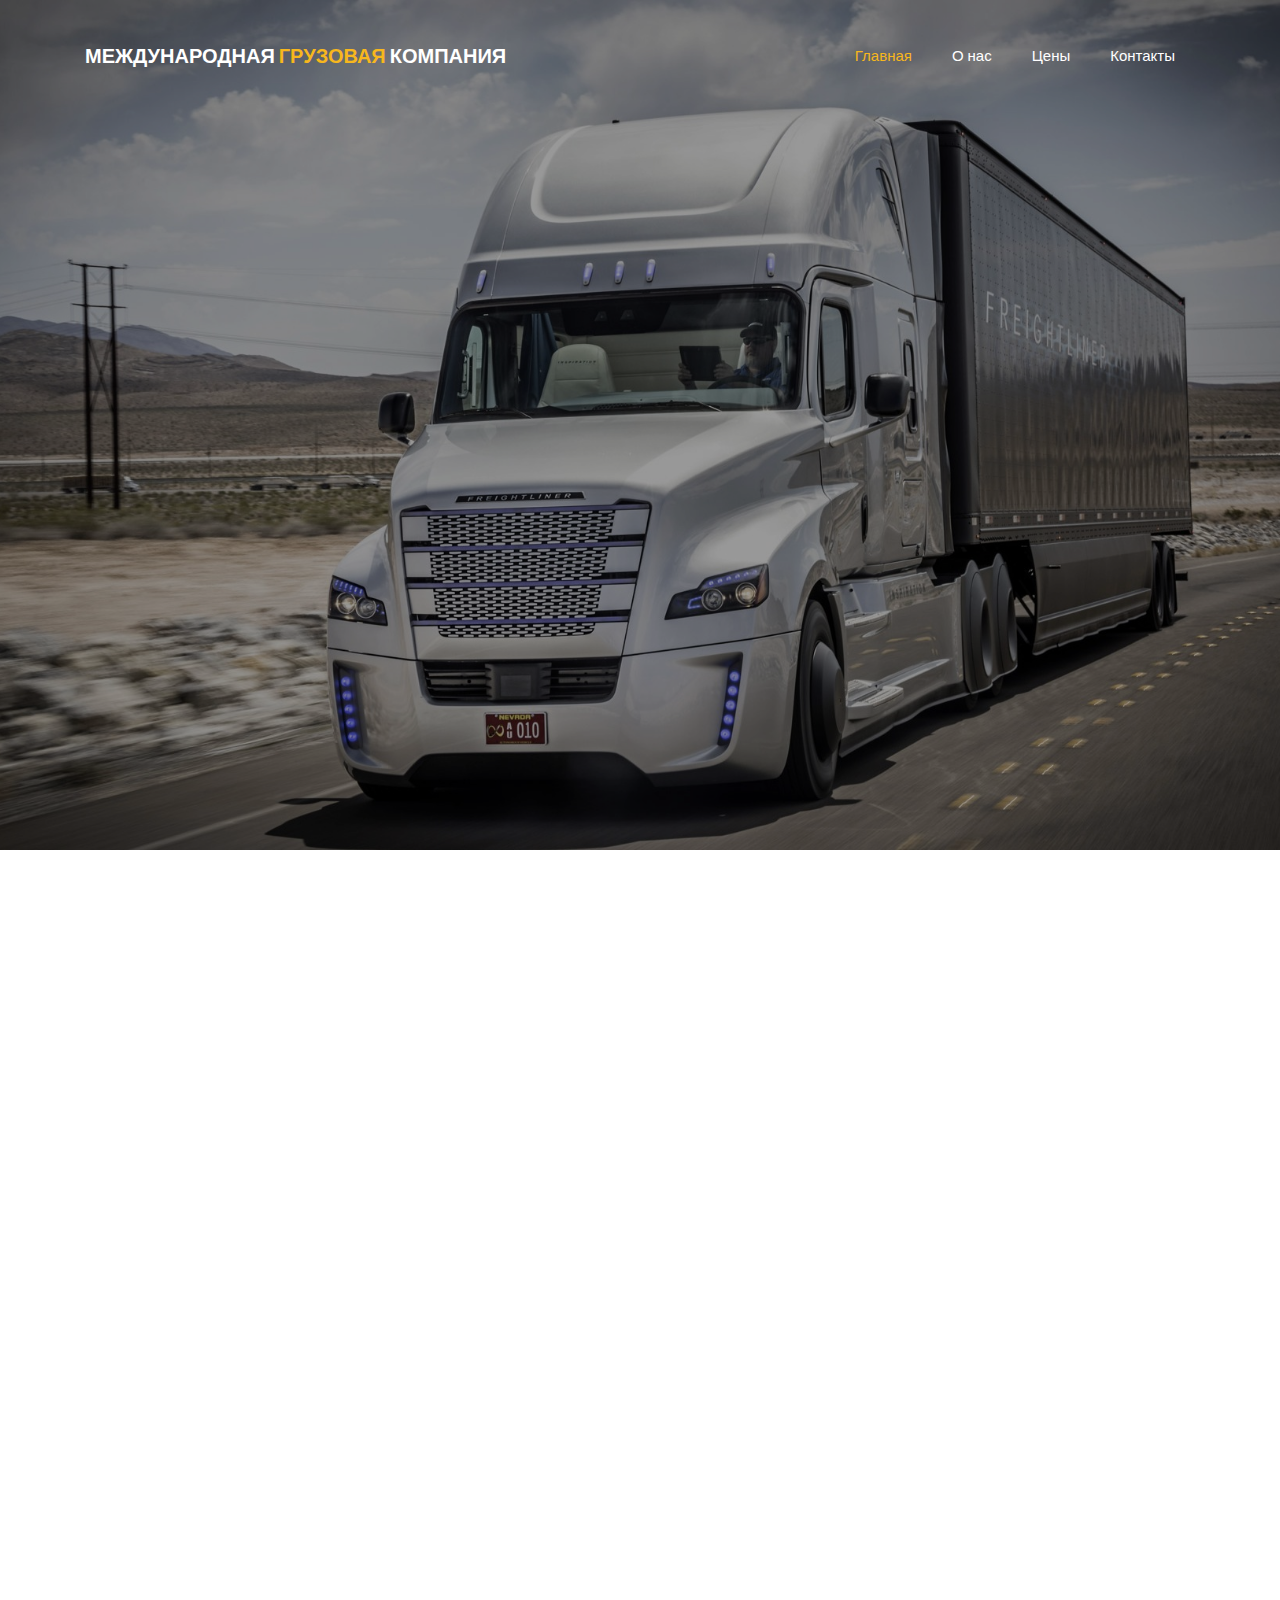
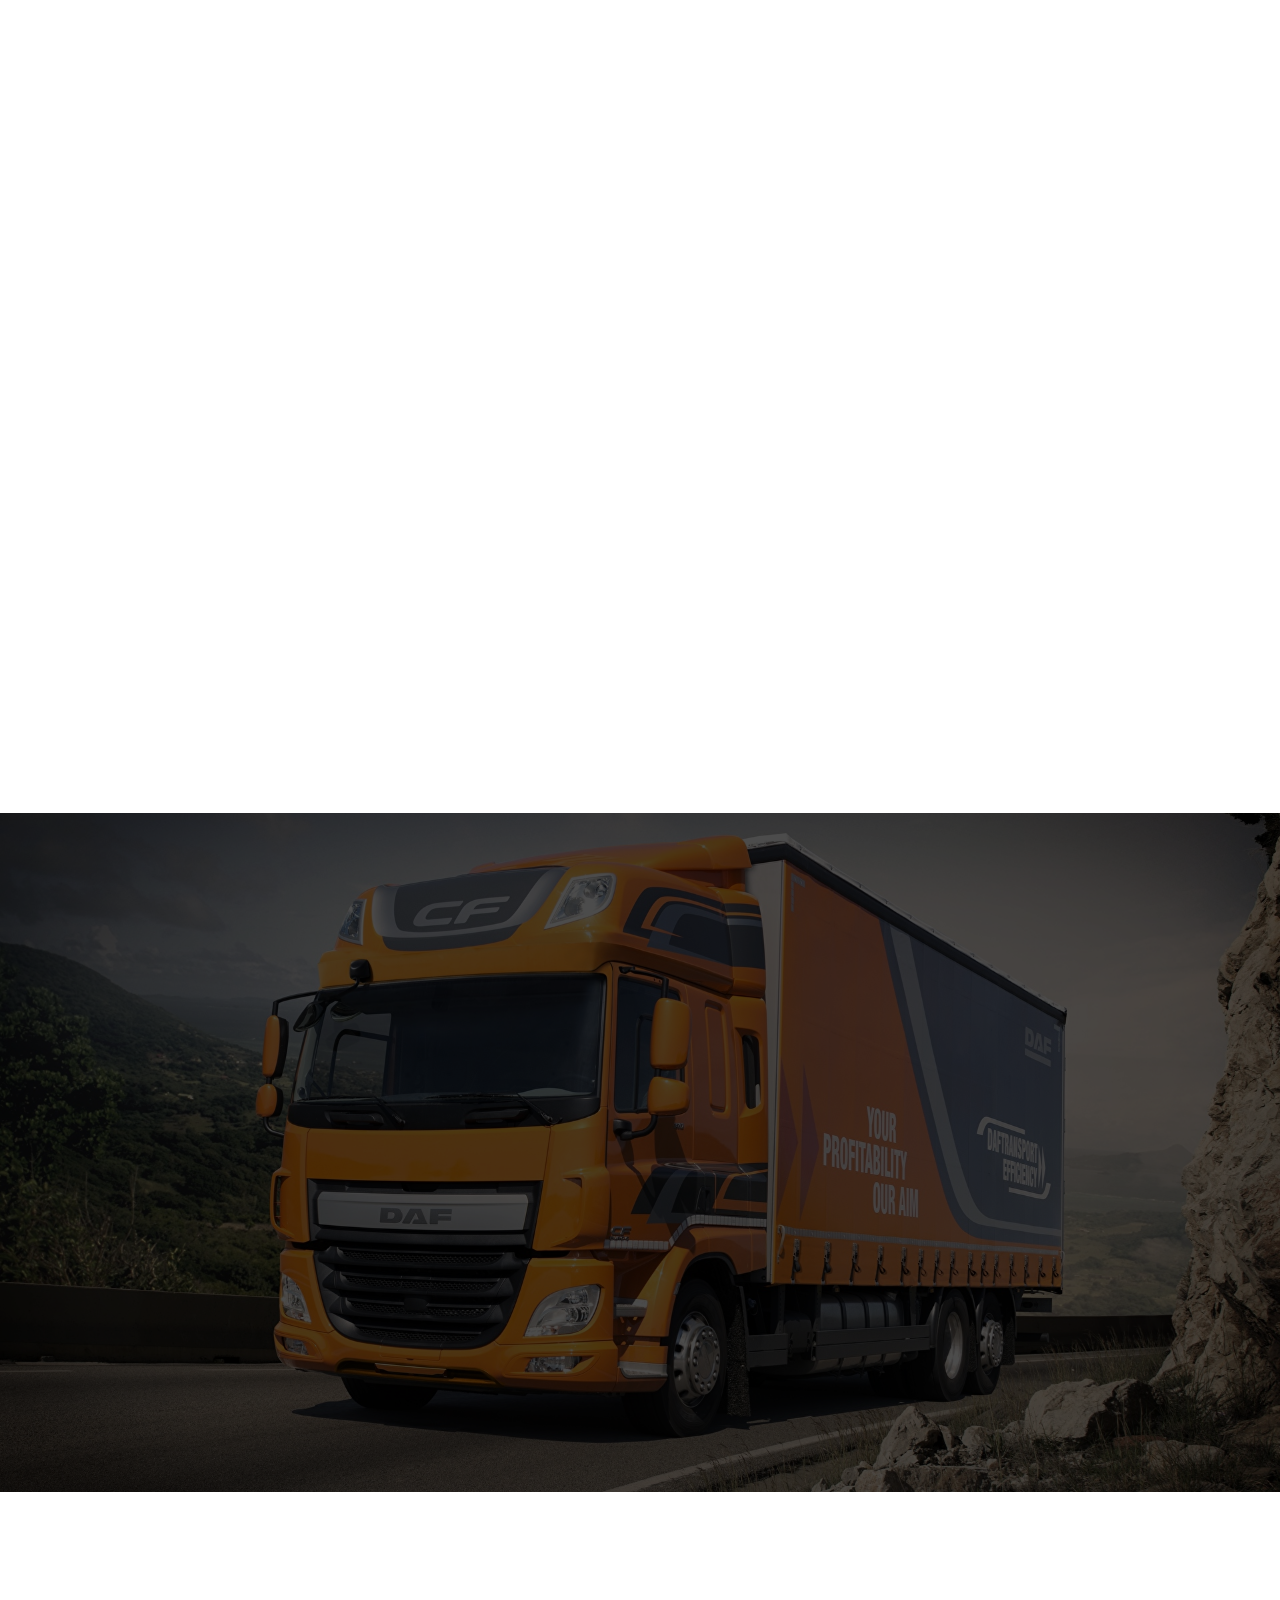
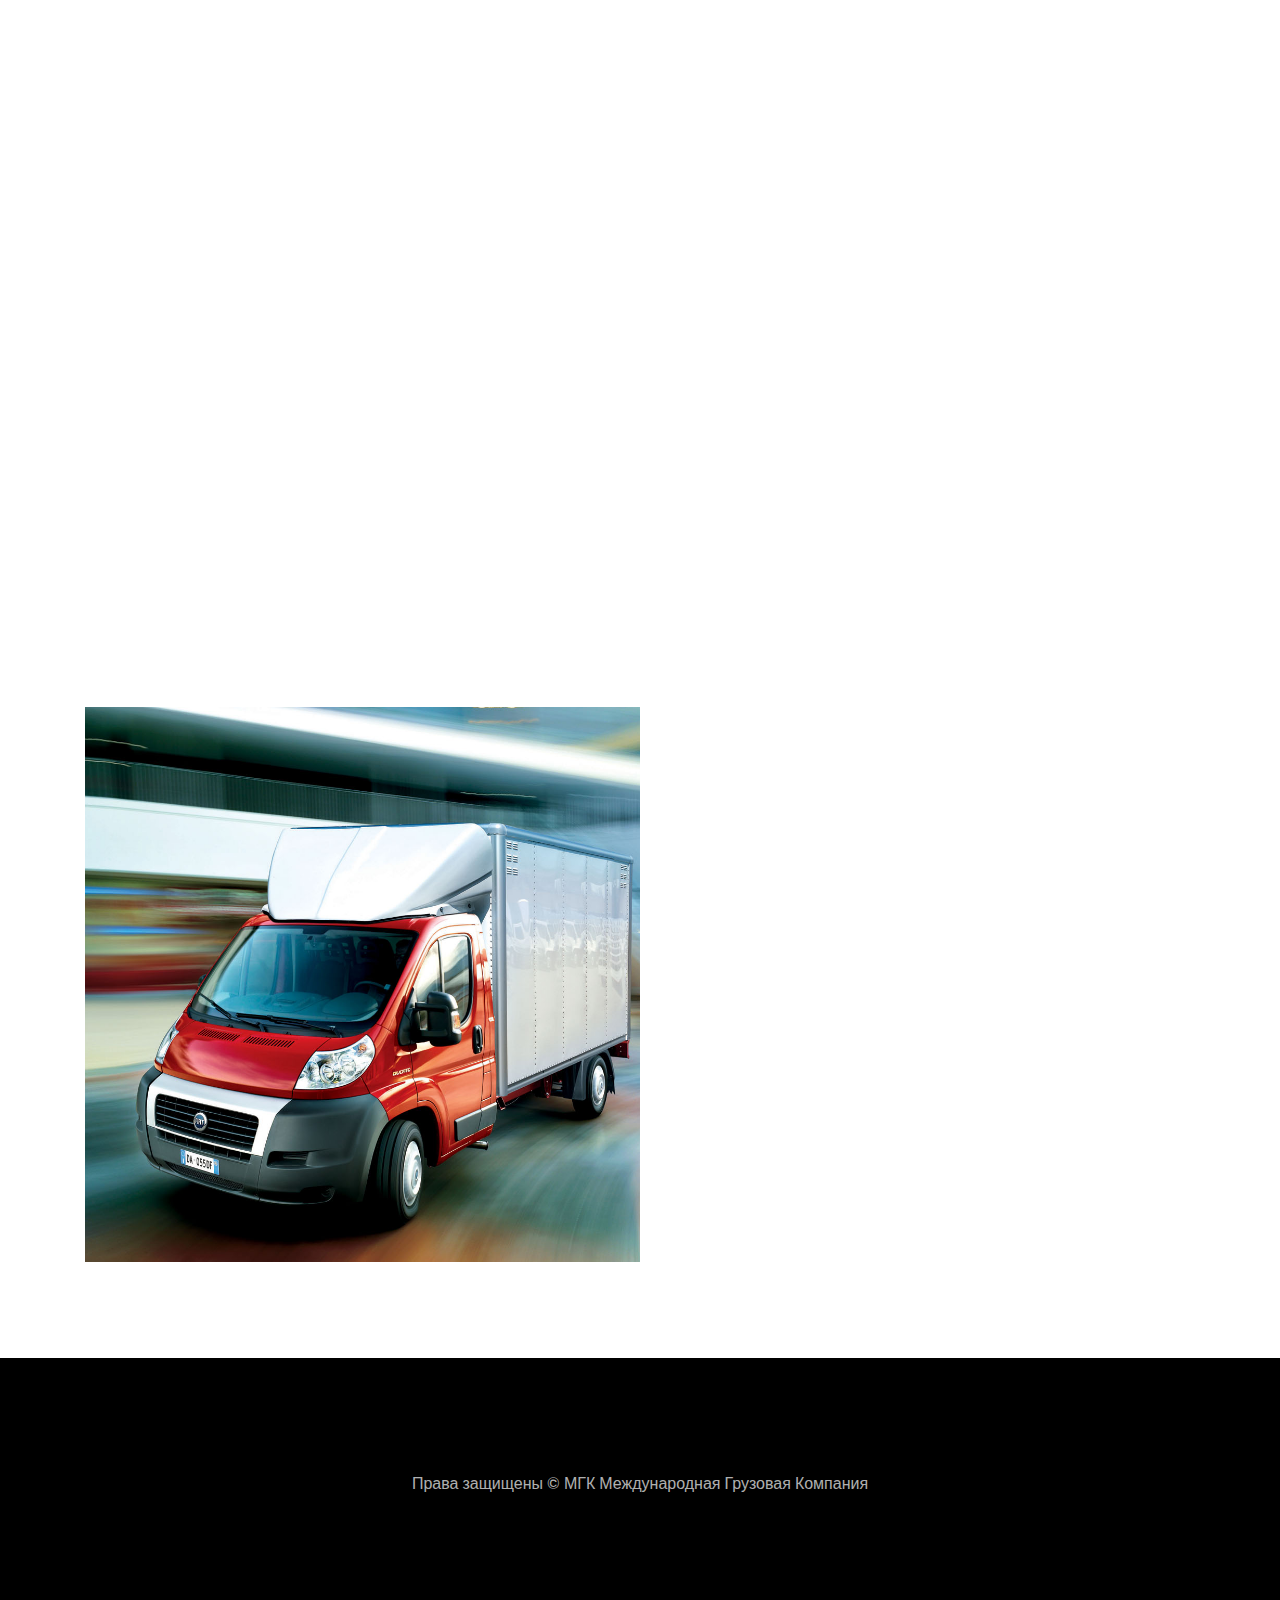
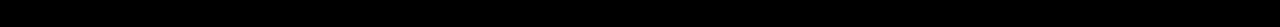
==== index.html @ 86198adf "first commit" ====
<!DOCTYPE html>
<html lang="ru">

<head>
	<title>МГК Международная Грузовая Компания - Грузоперевозки по России</title>
	<meta charset="utf-8">
	<meta name="viewport" content="width=device-width, initial-scale=1, shrink-to-fit=no">

	<link href="https://fonts.googleapis.com/css?family=Poppins:200,300,400,500,600,700,800&display=swap"
		rel="stylesheet">

	<link rel="stylesheet" href="css/open-iconic-bootstrap.min.css">
	<link rel="stylesheet" href="css/animate.css">

	<link rel="stylesheet" href="css/owl.carousel.min.css">
	<link rel="stylesheet" href="css/owl.theme.default.min.css">
	<link rel="stylesheet" href="css/magnific-popup.css">

	<link rel="stylesheet" href="css/aos.css">

	<link rel="stylesheet" href="css/ionicons.min.css">

	<link rel="stylesheet" href="css/bootstrap-datepicker.css">
	<link rel="stylesheet" href="css/jquery.timepicker.css">


	<link rel="stylesheet" href="css/flaticon.css">
	<link rel="stylesheet" href="css/icomoon.css">
	<link rel="stylesheet" href="css/style.css">
</head>

<body>

	<nav class="navbar navbar-expand-lg navbar-dark ftco_navbar bg-dark ftco-navbar-light" id="ftco-navbar">
		<div class="container">
			<a class="navbar-brand" href="index.html">Международная <span>Грузовая </span>Компания</a>
			<button class="navbar-toggler" type="button" data-toggle="collapse" data-target="#ftco-nav"
				aria-controls="ftco-nav" aria-expanded="false" aria-label="Toggle navigation">
				<span class="oi oi-menu"></span> Меню
			</button>

			<div class="collapse navbar-collapse" id="ftco-nav">
				<ul class="navbar-nav ml-auto">
					<li class="nav-item active"><a href="index.html" class="nav-link">Главная</a></li>
					<li class="nav-item"><a href="about.html" class="nav-link">О нас</a></li>
					<li class="nav-item"><a href="pricing.html" class="nav-link">Цены</a></li>
					<li class="nav-item"><a href="contact.html" class="nav-link">Контакты</a></li>
				</ul>
			</div>
		</div>
	</nav>
	<!-- END nav -->

	<div class="hero-wrap" style="background-image: url('images/bg_1.jpg');" data-stellar-background-ratio="0.5">
		<div class="overlay"></div>
		<div class="container">
			<div class="row no-gutters slider-text justify-content-start align-items-center">
				<div class="col-lg-6 col-md-6 ftco-animate d-flex align-items-end">
					<div class="text">
						<h1 class="mb-4">Быстрые и надежные перевозки<br> по России</h1>
						<p style="font-size: 18px;">Мы каждый день доставляем грузы различных категорий и объемов до
							самых удаленных и труднодоступных регионов. Это делает сотрудничество с нами удобным и
							выгодным</p>
					</div>
				</div>
				<div class="col-lg-2 col"></div>
				<div class="col-lg-4 col-md-6 mt-0 mt-md-5 d-flex">
					<form action="#" class="request-form ftco-animate">
						<h2>Форма заказа</h2>
						<div class="form-group">
							<label for="" class="label">Адрес отправки</label>
							<input type="text" class="form-control" placeholder="_">
						</div>
						<div class="form-group">
							<label for="" class="label">Адрес доставки</label>
							<input type="text" class="form-control" placeholder="_">
						</div>
						<div class="d-flex">
							<div class="form-group mr-2">
								<label for="" class="label">Дата отправки</label>
								<input type="text" class="form-control" id="book_pick_date" placeholder="_">
							</div>
							<div class="form-group ml-2">
								<label for="" class="label">Дата доставки</label>
								<input type="text" class="form-control" id="book_off_date" placeholder="_">
							</div>
						</div>
						<div class="form-group">
							<label for="" class="label">Время получения</label>
							<input type="text" class="form-control" id="time_pick" placeholder="_">
						</div>
						<div class="form-group">
							<label for="" class="label">Ваш телефон</label>
							<input type="text" class="form-control" placeholder="_">
						</div>
						<div class="form-group">
							<input type="button" value="Отправить" class="btn btn-primary py-3 px-4">
						</div>
					</form>
				</div>
			</div>
		</div>
	</div>

	<section class="ftco-section services-section ftco-no-pb">
		<div class="container">
			<div class="row justify-content-center">
				<div class="col-md-12 heading-section text-center ftco-animate mb-5">
					<span class="subheading">Доставим Ваш груз</span>
					<h2 class="mb-2">Качественно и в кротчайшие сроки</h2>
				</div>
			</div>
			<div class="row d-flex">
				<div class="col-md-3 d-flex align-self-stretch ftco-animate">
					<div class="media block-6 services">
						<div class="media-body py-md-4">
							<div class="d-flex mb-3 align-items-center">
								<div class="icon"><span class="flaticon-customer-support"></span></div>
								<h3 class="heading mb-0 pl-3">Инновационные технологии</h3>
							</div>
							<p>GPS tracking, мониторинг транспортных средств в реальном режиме.</p>
						</div>
					</div>
				</div>
				<div class="col-md-3 d-flex align-self-stretch ftco-animate">
					<div class="media block-6 services">
						<div class="media-body py-md-4">
							<div class="d-flex mb-3 align-items-center">
								<div class="icon"><span class="flaticon-route"></span></div>
								<h3 class="heading mb-0 pl-3">Перевозки</h3>
							</div>
							<p>Экспорт и импорт в РФ, внутренние перевозки по РФ.</p>
						</div>
					</div>
				</div>
				<div class="col-md-3 d-flex align-self-stretch ftco-animate">
					<div class="media block-6 services">
						<div class="media-body py-md-4">
							<div class="d-flex mb-3 align-items-center">
								<div class="icon"><span class="flaticon-online-booking"></span></div>
								<h3 class="heading mb-0 pl-3">Большой опыт документооборота</h3>
							</div>
							<p>Основную часть операций берем на себя</p>
						</div>
					</div>
				</div>
				<div class="col-md-3 d-flex align-self-stretch ftco-animate">
					<div class="media block-6 services">
						<div class="media-body py-md-4">
							<div class="d-flex mb-3 align-items-center">
								<div class="icon"><span class="flaticon-rent"></span></div>
								<h3 class="heading mb-0 pl-3">Современный автопарк.</h3>
							</div>
							<p>Средний возраст грузовых автомобилей 2,5 года</p>
						</div>
					</div>
				</div>
			</div>
		</div>
	</section>

	<section class="ftco-section">
		<div class="container-fluid px-4">
			<div class="row justify-content-center">
				<div class="col-md-12 heading-section text-center ftco-animate mb-5">
					<span class="subheading">Мы предлагаем</span>
					<h2 class="mb-2">Наш автопарк</h2>
				</div>
			</div>
			<div class="row">
				<div class="col-md-3">
					<div class="car-wrap ftco-animate">
						<div class="img d-flex align-items-end" style="background-image: url(images/car-1.jpg);">
							<div class="price-wrap d-flex">
								<span class="rate">990 ₽</span>
								<p class="from-day">
									<span>от</span>
									<span>/час</span>
								</p>
							</div>
						</div>
						<div class="text p-4 text-center">
							<h2 class="mb-0"><a href="#">Газель бортовая</a></h2>
							<span>3 метра / 1.5 тонны</span>
							<p class="d-flex mb-0 d-block"><a href="index.html" class="btn btn-black btn-outline-black mr-1">Заказать</a> 
								<a href="pricing.html" class="btn btn-black btn-outline-black ml-1">Детали</a></p>
						</div>
					</div>
				</div>
				<div class="col-md-3">
					<div class="car-wrap ftco-animate">
						<div class="img d-flex align-items-end" style="background-image: url(images/car-2.jpg);">
							<div class="price-wrap d-flex">
								<span class="rate">1090 ₽</span>
								<p class="from-day">
									<span>от</span>
									<span>/час</span>
								</p>
							</div>
						</div>
						<div class="text p-4 text-center">
							<h2 class="mb-0"><a href="#">Газель фургон</a></h2>
							<span>4 метра / 1.5 тонны</span>
							<p class="d-flex mb-0 d-block"><a href="index.html" class="btn btn-black btn-outline-black mr-1">Заказать</a> 
								<a href="pricing.html" class="btn btn-black btn-outline-black ml-1">Детали</a></p>
						</div>
					</div>
				</div>
				<div class="col-md-3">
					<div class="car-wrap ftco-animate">
						<div class="img d-flex align-items-end" style="background-image: url(images/car-3.jpg);">
							<div class="price-wrap d-flex">
								<span class="rate">990 ₽</span>
								<p class="from-day">
									<span>от</span>
									<span>/час</span>
								</p>
							</div>
						</div>
						<div class="text p-4 text-center">
							<h2 class="mb-0"><a href="#">Каблук</a></h2>
							<span>1.7 метра</span>
							<p class="d-flex mb-0 d-block"><a href="index.html" class="btn btn-black btn-outline-black mr-1">Заказать</a> 
								<a href="pricing.html" class="btn btn-black btn-outline-black ml-1">Детали</a></p>
						</div>
					</div>
				</div>
				<div class="col-md-3">
					<div class="car-wrap ftco-animate">
						<div class="img d-flex align-items-end" style="background-image: url(images/car-4.jpg);">
							<div class="price-wrap d-flex">
								<span class="rate">1090 ₽</span>
								<p class="from-day">
									<span>от</span>
									<span>/час</span>
								</p>
							</div>
						</div>
						<div class="text p-4 text-center">
							<h2 class="mb-0"><a href="#">Грузовик фургон</a></h2>
							<span>4 метра / 3 тонны</span>
							<p class="d-flex mb-0 d-block"><a href="index.html" class="btn btn-black btn-outline-black mr-1">Заказать</a> 
								<a href="pricing.html" class="btn btn-black btn-outline-black ml-1">Детали</a></p>
						</div>
					</div>
				</div>

				<div class="col-md-3">
					<div class="car-wrap ftco-animate">
						<div class="img d-flex align-items-end" style="background-image: url(images/car-5.jpg);">
							<div class="price-wrap d-flex">
								<span class="rate">1190 ₽</span>
								<p class="from-day">
									<span>от</span>
									<span>/час</span>
								</p>
							</div>
						</div>
						<div class="text p-4 text-center">
							<h2 class="mb-0"><a href="#">Грузовик тент</a></h2>
							<span>4 метра / 3 тонны</span>
							<p class="d-flex mb-0 d-block"><a href="index.html" class="btn btn-black btn-outline-black mr-1">Заказать</a> 
								<a href="pricing.html" class="btn btn-black btn-outline-black ml-1">Детали</a></p>
						</div>
					</div>
				</div>
				<div class="col-md-3">
					<div class="car-wrap ftco-animate">
						<div class="img d-flex align-items-end" style="background-image: url(images/car-6.jpg);">
							<div class="price-wrap d-flex">
								<span class="rate">1290 ₽</span>
								<p class="from-day">
									<span>от</span>
									<span>/час</span>
								</p>
							</div>
						</div>
						<div class="text p-4 text-center">
							<h2 class="mb-0"><a href="#">Грузовик с гидробортом</a></h2>
							<span>4 метра / 3 тонны</span>
							<p class="d-flex mb-0 d-block"><a href="index.html" class="btn btn-black btn-outline-black mr-1">Заказать</a> 
								<a href="pricing.html" class="btn btn-black btn-outline-black ml-1">Детали</a></p>
						</div>
					</div>
				</div>
				<div class="col-md-3">
					<div class="car-wrap ftco-animate">
						<div class="img d-flex align-items-end" style="background-image: url(images/car-7.jpg);">
							<div class="price-wrap d-flex">
								<span class="rate">1390 ₽</span>
								<p class="from-day">
									<span>от</span>
									<span>/час</span>
								</p>
							</div>
						</div>
						<div class="text p-4 text-center">
							<h2 class="mb-0"><a href="#">Грузовик фургон</a></h2>
							<span>5 метра / 5 тонны</span>
							<p class="d-flex mb-0 d-block"><a href="index.html" class="btn btn-black btn-outline-black mr-1">Заказать</a> 
								<a href="pricing.html" class="btn btn-black btn-outline-black ml-1">Детали</a></p>
						</div>
					</div>
				</div>
				<div class="col-md-3">
					<div class="car-wrap ftco-animate">
						<div class="img d-flex align-items-end" style="background-image: url(images/car-8.jpg);">
							<div class="price-wrap d-flex">
								<span class="rate">1390 ₽</span>
								<p class="from-day">
									<span>от</span>
									<span>/час</span>
								</p>
							</div>
						</div>
						<div class="text p-4 text-center">
							<h2 class="mb-0"><a href="#">Грузовик тент</a></h2>
							<span>5 метра / 5 тонны</span>
							<p class="d-flex mb-0 d-block"><a href="index.html" class="btn btn-black btn-outline-black mr-1">Заказать</a> 
								<a href="pricing.html" class="btn btn-black btn-outline-black ml-1">Детали</a></p>
						</div>
					</div>
				</div>
			</div>
		</div>
	</section>

	<section class="ftco-section services-section img" style="background-image: url(images/bg_2.jpg);">
		<div class="overlay"></div>
		<div class="container">
			<div class="row justify-content-center mb-5">
				<div class="col-md-7 text-center heading-section heading-section-white ftco-animate">
					<span class="subheading">Сервис</span>
					<h2 class="mb-3">Наши услуги</h2>
				</div>
			</div>
			<div class="row">
				<div class="col-md-3 d-flex align-self-stretch ftco-animate">
					<div class="media block-6 services services-2">
						<div class="media-body py-md-4 text-center">
							<div class="icon d-flex align-items-center justify-content-center"><span class="flaticon-route"></span>
							</div>
							<h3>Перевозка стройматериалов</h3>
							<p>Быстро и бережно перевезем строительные материалы, чтобы строительство или ремонт завершились по плану
							</p>
						</div>
					</div>
				</div>
				<div class="col-md-3 d-flex align-self-stretch ftco-animate">
					<div class="media block-6 services services-2">
						<div class="media-body py-md-4 text-center">
							<div class="icon d-flex align-items-center justify-content-center"><span class="flaticon-select"></span>
							</div>
							<h3>Квартирный переезд</h3>
							<p>Переезжать в новую квартиру легко — круглосуточно и оперативно поможем упаковать, загрузить и доставить
								вещи</p>
						</div>
					</div>
				</div>
				<div class="col-md-3 d-flex align-self-stretch ftco-animate">
					<div class="media block-6 services services-2">
						<div class="media-body py-md-4 text-center">
							<div class="icon d-flex align-items-center justify-content-center"><span class="flaticon-rent"></span>
							</div>
							<h3>Офисный переезд</h3>
							<p>Вызовите нашего бесплатного оценщика и оптимизируйте затраты — менеджер выставит цену, которая
								останется фиксированной</p>
						</div>
					</div>
				</div>
				<div class="col-md-3 d-flex align-self-stretch ftco-animate">
					<div class="media block-6 services services-2">
						<div class="media-body py-md-4 text-center">
							<div class="icon d-flex align-items-center justify-content-center"><span class="flaticon-review"></span>
							</div>
							<h3>Дачный переезд</h3>
							<p>Недорогие грузовые перевозки. Доставим в любую точку страны шкаф, комод, двуспальную кровать и
								габаритный садовый инвентарь</p>
						</div>
					</div>
				</div>
			</div>
		</div>
	</section>

	<section class="ftco-section testimony-section">
		<div class="container">
			<div class="row justify-content-center mb-5">
				<div class="col-md-7 text-center heading-section ftco-animate">
					<span class="subheading">О нас говорят</span>
					<h2 class="mb-3">Отзывы наших клиентов</h2>
				</div>
			</div>
			<div class="row ftco-animate">
				<div class="col-md-12">
					<div class="carousel-testimony owl-carousel ftco-owl">
						<div class="item">
							<div class="testimony-wrap text-center py-4 pb-5">
								<div class="user-img mb-4" style="background-image: url(images/person_1.jpg)">
								</div>
								<div class="text pt-4">
									<p class="mb-4">За неполных два часа Погрузили, перевезли и выгрузили все вещи. Аккуратно и вежливо.
										Большое спасибо.</p>
									<p class="name">Евгений Круглов</p>
								</div>
							</div>
						</div>
						<div class="item">
							<div class="testimony-wrap text-center py-4 pb-5">
								<div class="user-img mb-4" style="background-image: url(images/person_2.jpg)">
								</div>
								<div class="text pt-4">
									<p class="mb-4">Только что закончили переезд, спасибо большое ребятам, которые помогали с переносом
										вещей, а также водителю.</p>
									<p class="name">Дмитрий Конюхов</p>
								</div>
							</div>
						</div>
						<div class="item">
							<div class="testimony-wrap text-center py-4 pb-5">
								<div class="user-img mb-4" style="background-image: url(images/person_3.jpg)">
								</div>
								<div class="text pt-4">
									<p class="mb-4">Добрый день!
										11.03.2020 заказывала переезд из Москвы в МО с двумя грузчиками. Ребята приехали вовремя, даже
										раньше!</p>
									<p class="name">Елизовета Скобина</p>
								</div>
							</div>
						</div>
						<div class="item">
							<div class="testimony-wrap text-center py-4 pb-5">
								<div class="user-img mb-4" style="background-image: url(images/person_4.jpg)">
								</div>
								<div class="text pt-4">
									<p class="mb-4">29.02.2020 Заказывали две машины для перевозки мебели на разные адреса. Очень остались
										довольны работой сотрудников компании.</p>
									<p class="name">Алиса</p>
								</div>
							</div>
						</div>
						<div class="item">
							<div class="testimony-wrap text-center py-4 pb-5">
								<div class="user-img mb-4" style="background-image: url(images/person_5.jpg)">
								</div>
								<div class="text pt-4">
									<p class="mb-4">Довольны работой данной фирмы. Переезжали с юга МО на восток МО, вещей было очень
										много, включая мебель.</p>
									<p class="name">Калина Ельцина</p>
								</div>
							</div>
						</div>
					</div>
				</div>
			</div>
		</div>
	</section>

	<section class="ftco-section ftco-no-pt">
		<div class="container">
			<div class="row no-gutters">
				<div class="col-md-6 p-md-5 img img-2 d-flex justify-content-center align-items-center"
					style="background-image: url(images/about.jpg);">
				</div>
				<div class="col-md-6 wrap-about py-md-5 ftco-animate">
					<div class="heading-section mb-5 pl-md-5">
						<span class="subheading">Акция</span>
						<h2 class="mb-4">Всё учтено!</h2>

						<p>Когда тяжёлой мебели мало, а этажей много, выгоднее рассчитывать стоимость попредметно!
							Всё учтено — мы спустим, погрузим, перевезём и поднимем в квартиру от 1-го до 4-х предметов мебели на Ваш
							выбор по фиксированной цене.</p>
						<p>В акцию входит работа 2-х грузчиков.</p>
						<p><strong>Время перевозки не ограничено.</strong></p>
						<p>Общее количество этажей — до 5.</p>
						<p><a href="#" class="btn btn-primary">Search Vehicle</a></p>
					</div>
				</div>
			</div>
		</div>
	</section>

	<footer class="ftco-footer ftco-bg-dark ftco-section">
		<div class="container">
			<div class="row">
				<div class="col-md-12 text-center">

					<p>
						Права защищены &copy; МГК Международная Грузовая Компания
					</p>
				</div>
			</div>
		</div>
	</footer>



	<!-- loader -->
	<div id="ftco-loader" class="show fullscreen"><svg class="circular" width="48px" height="48px">
			<circle class="path-bg" cx="24" cy="24" r="22" fill="none" stroke-width="4" stroke="#eeeeee" />
			<circle class="path" cx="24" cy="24" r="22" fill="none" stroke-width="4" stroke-miterlimit="10"
				stroke="#F96D00" /></svg></div>


	<script src="js/jquery.min.js"></script>
	<script src="js/jquery-migrate-3.0.1.min.js"></script>
	<script src="js/popper.min.js"></script>
	<script src="js/bootstrap.min.js"></script>
	<script src="js/jquery.easing.1.3.js"></script>
	<script src="js/jquery.waypoints.min.js"></script>
	<script src="js/jquery.stellar.min.js"></script>
	<script src="js/owl.carousel.min.js"></script>
	<script src="js/jquery.magnific-popup.min.js"></script>
	<script src="js/aos.js"></script>
	<script src="js/jquery.animateNumber.min.js"></script>
	<script src="js/bootstrap-datepicker.js"></script>
	<script src="js/jquery.timepicker.min.js"></script>
	<script src="js/scrollax.min.js"></script>
	<script src="js/main.js"></script>

</body>

</html>
---- css/flaticon.css ----
/*
  	Flaticon icon font: Flaticon
  	Creation date: 04/01/2019 13:45
  	*/


@font-face {
  font-family: "Flaticon";
  src: url("../fonts/flaticon/font/Flaticon.eot");
  src: url("../fonts/flaticon/font/Flaticon.eot?#iefix") format("embedded-opentype"),
       url("../fonts/flaticon/font/Flaticon.woff") format("woff"),
       url("../fonts/flaticon/font/Flaticon.ttf") format("truetype"),
       url("../fonts/flaticon/font/Flaticon.svg#Flaticon") format("svg");
  font-weight: normal;
  font-style: normal;
}

@media screen and (-webkit-min-device-pixel-ratio:0) {
  @font-face {
    font-family: "Flaticon";
    src: url("../fonts/flaticon/font/Flaticon.svg#Flaticon") format("svg");
  }
}

[class^="flaticon-"]:before, [class*=" flaticon-"]:before,
[class^="flaticon-"]:after, [class*=" flaticon-"]:after {   
  font-family: Flaticon;
  font-style: normal;
  font-weight: normal;
  font-variant: normal;
  text-transform: none;
  line-height: 1;

  /* Better Font Rendering =========== */
  -webkit-font-smoothing: antialiased;
  -moz-osx-font-smoothing: grayscale;
}

.flaticon-customer-support:before { content: "\f100"; }
.flaticon-route:before { content: "\f101"; }
.flaticon-online-booking:before { content: "\f102"; }
.flaticon-rent:before { content: "\f103"; }
.flaticon-review:before { content: "\f104"; }
.flaticon-dashboard:before { content: "\f105"; }
.flaticon-car-machine:before { content: "\f106"; }
.flaticon-car-seat:before { content: "\f107"; }
.flaticon-backpack:before { content: "\f108"; }
.flaticon-diesel:before { content: "\f109"; }
.flaticon-select:before { content: "\f10a"; }
---- css/icomoon.css ----
@font-face {
  font-family: 'icomoon';
  src:  url('../fonts/icomoon/icomoon.eot?6tt51o');
  src:  url('../fonts/icomoon/icomoon.eot?6tt51o#iefix') format('embedded-opentype'),
    url('../fonts/icomoon/icomoon.ttf?6tt51o') format('truetype'),
    url('../fonts/icomoon/icomoon.woff?6tt51o') format('woff'),
    url('../fonts/icomoon/icomoon.svg?6tt51o#icomoon') format('svg');
  font-weight: normal;
  font-style: normal;
}

[class^="icon-"], [class*=" icon-"] {
  /* use !important to prevent issues with browser extensions that change fonts */
  font-family: 'icomoon' !important;
  speak: none;
  font-style: normal;
  font-weight: normal;
  font-variant: normal;
  text-transform: none;
  line-height: 1;

  /* Better Font Rendering =========== */
  -webkit-font-smoothing: antialiased;
  -moz-osx-font-smoothing: grayscale;
}

.icon-asterisk:before {
  content: "\f069";
}
.icon-plus:before {
  content: "\f067";
}
.icon-question:before {
  content: "\f128";
}
.icon-minus:before {
  content: "\f068";
}
.icon-glass:before {
  content: "\f000";
}
.icon-music:before {
  content: "\f001";
}
.icon-search:before {
  content: "\f002";
}
.icon-envelope-o:before {
  content: "\f003";
}
.icon-heart:before {
  content: "\f004";
}
.icon-star:before {
  content: "\f005";
}
.icon-star-o:before {
  content: "\f006";
}
.icon-user:before {
  content: "\f007";
}
.icon-film:before {
  content: "\f008";
}
.icon-th-large:before {
  content: "\f009";
}
.icon-th:before {
  content: "\f00a";
}
.icon-th-list:before {
  content: "\f00b";
}
.icon-check:before {
  content: "\f00c";
}
.icon-close:before {
  content: "\f00d";
}
.icon-remove:before {
  content: "\f00d";
}
.icon-times:before {
  content: "\f00d";
}
.icon-search-plus:before {
  content: "\f00e";
}
.icon-search-minus:before {
  content: "\f010";
}
.icon-power-off:before {
  content: "\f011";
}
.icon-signal:before {
  content: "\f012";
}
.icon-cog:before {
  content: "\f013";
}
.icon-gear:before {
  content: "\f013";
}
.icon-trash-o:before {
  content: "\f014";
}
.icon-home:before {
  content: "\f015";
}
.icon-file-o:before {
  content: "\f016";
}
.icon-clock-o:before {
  content: "\f017";
}
.icon-road:before {
  content: "\f018";
}
.icon-download:before {
  content: "\f019";
}
.icon-arrow-circle-o-down:before {
  content: "\f01a";
}
.icon-arrow-circle-o-up:before {
  content: "\f01b";
}
.icon-inbox:before {
  content: "\f01c";
}
.icon-play-circle-o:before {
  content: "\f01d";
}
.icon-repeat:before {
  content: "\f01e";
}
.icon-rotate-right:before {
  content: "\f01e";
}
.icon-refresh:before {
  content: "\f021";
}
.icon-list-alt:before {
  content: "\f022";
}
.icon-lock:before {
  content: "\f023";
}
.icon-flag:before {
  content: "\f024";
}
.icon-headphones:before {
  content: "\f025";
}
.icon-volume-off:before {
  content: "\f026";
}
.icon-volume-down:before {
  content: "\f027";
}
.icon-volume-up:before {
  content: "\f028";
}
.icon-qrcode:before {
  content: "\f029";
}
.icon-barcode:before {
  content: "\f02a";
}
.icon-tag:before {
  content: "\f02b";
}
.icon-tags:before {
  content: "\f02c";
}
.icon-book:before {
  content: "\f02d";
}
.icon-bookmark:before {
  content: "\f02e";
}
.icon-print:before {
  content: "\f02f";
}
.icon-camera:before {
  content: "\f030";
}
.icon-font:before {
  content: "\f031";
}
.icon-bold:before {
  content: "\f032";
}
.icon-italic:before {
  content: "\f033";
}
.icon-text-height:before {
  content: "\f034";
}
.icon-text-width:before {
  content: "\f035";
}
.icon-align-left:before {
  content: "\f036";
}
.icon-align-center:before {
  content: "\f037";
}
.icon-align-right:before {
  content: "\f038";
}
.icon-align-justify:before {
  content: "\f039";
}
.icon-list:before {
  content: "\f03a";
}
.icon-dedent:before {
  content: "\f03b";
}
.icon-outdent:before {
  content: "\f03b";
}
.icon-indent:before {
  content: "\f03c";
}
.icon-video-camera:before {
  content: "\f03d";
}
.icon-image:before {
  content: "\f03e";
}
.icon-photo:before {
  content: "\f03e";
}
.icon-picture-o:before {
  content: "\f03e";
}
.icon-pencil:before {
  content: "\f040";
}
.icon-map-marker:before {
  content: "\f041";
}
.icon-adjust:before {
  content: "\f042";
}
.icon-tint:before {
  content: "\f043";
}
.icon-edit:before {
  content: "\f044";
}
.icon-pencil-square-o:before {
  content: "\f044";
}
.icon-share-square-o:before {
  content: "\f045";
}
.icon-check-square-o:before {
  content: "\f046";
}
.icon-arrows:before {
  content: "\f047";
}
.icon-step-backward:before {
  content: "\f048";
}
.icon-fast-backward:before {
  content: "\f049";
}
.icon-backward:before {
  content: "\f04a";
}
.icon-play:before {
  content: "\f04b";
}
.icon-pause:before {
  content: "\f04c";
}
.icon-stop:before {
  content: "\f04d";
}
.icon-forward:before {
  content: "\f04e";
}
.icon-fast-forward:before {
  content: "\f050";
}
.icon-step-forward:before {
  content: "\f051";
}
.icon-eject:before {
  content: "\f052";
}
.icon-chevron-left:before {
  content: "\f053";
}
.icon-chevron-right:before {
  content: "\f054";
}
.icon-plus-circle:before {
  content: "\f055";
}
.icon-minus-circle:before {
  content: "\f056";
}
.icon-times-circle:before {
  content: "\f057";
}
.icon-check-circle:before {
  content: "\f058";
}
.icon-question-circle:before {
  content: "\f059";
}
.icon-info-circle:before {
  content: "\f05a";
}
.icon-crosshairs:before {
  content: "\f05b";
}
.icon-times-circle-o:before {
  content: "\f05c";
}
.icon-check-circle-o:before {
  content: "\f05d";
}
.icon-ban:before {
  content: "\f05e";
}
.icon-arrow-left:before {
  content: "\f060";
}
.icon-arrow-right:before {
  content: "\f061";
}
.icon-arrow-up:before {
  content: "\f062";
}
.icon-arrow-down:before {
  content: "\f063";
}
.icon-mail-forward:before {
  content: "\f064";
}
.icon-share:before {
  content: "\f064";
}
.icon-expand:before {
  content: "\f065";
}
.icon-compress:before {
  content: "\f066";
}
.icon-exclamation-circle:before {
  content: "\f06a";
}
.icon-gift:before {
  content: "\f06b";
}
.icon-leaf:before {
  content: "\f06c";
}
.icon-fire:before {
  content: "\f06d";
}
.icon-eye:before {
  content: "\f06e";
}
.icon-eye-slash:before {
  content: "\f070";
}
.icon-exclamation-triangle:before {
  content: "\f071";
}
.icon-warning:before {
  content: "\f071";
}
.icon-plane:before {
  content: "\f072";
}
.icon-calendar:before {
  content: "\f073";
}
.icon-random:before {
  content: "\f074";
}
.icon-comment:before {
  content: "\f075";
}
.icon-magnet:before {
  content: "\f076";
}
.icon-chevron-up:before {
  content: "\f077";
}
.icon-chevron-down:before {
  content: "\f078";
}
.icon-retweet:before {
  content: "\f079";
}
.icon-shopping-cart:before {
  content: "\f07a";
}
.icon-folder:before {
  content: "\f07b";
}
.icon-folder-open:before {
  content: "\f07c";
}
.icon-arrows-v:before {
  content: "\f07d";
}
.icon-arrows-h:before {
  content: "\f07e";
}
.icon-bar-chart:before {
  content: "\f080";
}
.icon-bar-chart-o:before {
  content: "\f080";
}
.icon-twitter-square:before {
  content: "\f081";
}
.icon-facebook-square:before {
  content: "\f082";
}
.icon-camera-retro:before {
  content: "\f083";
}
.icon-key:before {
  content: "\f084";
}
.icon-cogs:before {
  content: "\f085";
}
.icon-gears:before {
  content: "\f085";
}
.icon-comments:before {
  content: "\f086";
}
.icon-thumbs-o-up:before {
  content: "\f087";
}
.icon-thumbs-o-down:before {
  content: "\f088";
}
.icon-star-half:before {
  content: "\f089";
}
.icon-heart-o:before {
  content: "\f08a";
}
.icon-sign-out:before {
  content: "\f08b";
}
.icon-linkedin-square:before {
  content: "\f08c";
}
.icon-thumb-tack:before {
  content: "\f08d";
}
.icon-external-link:before {
  content: "\f08e";
}
.icon-sign-in:before {
  content: "\f090";
}
.icon-trophy:before {
  content: "\f091";
}
.icon-github-square:before {
  content: "\f092";
}
.icon-upload:before {
  content: "\f093";
}
.icon-lemon-o:before {
  content: "\f094";
}
.icon-phone:before {
  content: "\f095";
}
.icon-square-o:before {
  content: "\f096";
}
.icon-bookmark-o:before {
  content: "\f097";
}
.icon-phone-square:before {
  content: "\f098";
}
.icon-twitter:before {
  content: "\f099";
}
.icon-facebook:before {
  content: "\f09a";
}
.icon-facebook-f:before {
  content: "\f09a";
}
.icon-github:before {
  content: "\f09b";
}
.icon-unlock:before {
  content: "\f09c";
}
.icon-credit-card:before {
  content: "\f09d";
}
.icon-feed:before {
  content: "\f09e";
}
.icon-rss:before {
  content: "\f09e";
}
.icon-hdd-o:before {
  content: "\f0a0";
}
.icon-bullhorn:before {
  content: "\f0a1";
}
.icon-bell-o:before {
  content: "\f0a2";
}
.icon-certificate:before {
  content: "\f0a3";
}
.icon-hand-o-right:before {
  content: "\f0a4";
}
.icon-hand-o-left:before {
  content: "\f0a5";
}
.icon-hand-o-up:before {
  content: "\f0a6";
}
.icon-hand-o-down:before {
  content: "\f0a7";
}
.icon-arrow-circle-left:before {
  content: "\f0a8";
}
.icon-arrow-circle-right:before {
  content: "\f0a9";
}
.icon-arrow-circle-up:before {
  content: "\f0aa";
}
.icon-arrow-circle-down:before {
  content: "\f0ab";
}
.icon-globe:before {
  content: "\f0ac";
}
.icon-wrench:before {
  content: "\f0ad";
}
.icon-tasks:before {
  content: "\f0ae";
}
.icon-filter:before {
  content: "\f0b0";
}
.icon-briefcase:before {
  content: "\f0b1";
}
.icon-arrows-alt:before {
  content: "\f0b2";
}
.icon-group:before {
  content: "\f0c0";
}
.icon-users:before {
  content: "\f0c0";
}
.icon-chain:before {
  content: "\f0c1";
}
.icon-link:before {
  content: "\f0c1";
}
.icon-cloud:before {
  content: "\f0c2";
}
.icon-flask:before {
  content: "\f0c3";
}
.icon-cut:before {
  content: "\f0c4";
}
.icon-scissors:before {
  content: "\f0c4";
}
.icon-copy:before {
  content: "\f0c5";
}
.icon-files-o:before {
  content: "\f0c5";
}
.icon-paperclip:before {
  content: "\f0c6";
}
.icon-floppy-o:before {
  content: "\f0c7";
}
.icon-save:before {
  content: "\f0c7";
}
.icon-square:before {
  content: "\f0c8";
}
.icon-bars:before {
  content: "\f0c9";
}
.icon-navicon:before {
  content: "\f0c9";
}
.icon-reorder:before {
  content: "\f0c9";
}
.icon-list-ul:before {
  content: "\f0ca";
}
.icon-list-ol:before {
  content: "\f0cb";
}
.icon-strikethrough:before {
  content: "\f0cc";
}
.icon-underline:before {
  content: "\f0cd";
}
.icon-table:before {
  content: "\f0ce";
}
.icon-magic:before {
  content: "\f0d0";
}
.icon-truck:before {
  content: "\f0d1";
}
.icon-pinterest:before {
  content: "\f0d2";
}
.icon-pinterest-square:before {
  content: "\f0d3";
}
.icon-google-plus-square:before {
  content: "\f0d4";
}
.icon-google-plus:before {
  content: "\f0d5";
}
.icon-money:before {
  content: "\f0d6";
}
.icon-caret-down:before {
  content: "\f0d7";
}
.icon-caret-up:before {
  content: "\f0d8";
}
.icon-caret-left:before {
  content: "\f0d9";
}
.icon-caret-right:before {
  content: "\f0da";
}
.icon-columns:before {
  content: "\f0db";
}
.icon-sort:before {
  content: "\f0dc";
}
.icon-unsorted:before {
  content: "\f0dc";
}
.icon-sort-desc:before {
  content: "\f0dd";
}
.icon-sort-down:before {
  content: "\f0dd";
}
.icon-sort-asc:before {
  content: "\f0de";
}
.icon-sort-up:before {
  content: "\f0de";
}
.icon-envelope:before {
  content: "\f0e0";
}
.icon-linkedin:before {
  content: "\f0e1";
}
.icon-rotate-left:before {
  content: "\f0e2";
}
.icon-undo:before {
  content: "\f0e2";
}
.icon-gavel:before {
  content: "\f0e3";
}
.icon-legal:before {
  content: "\f0e3";
}
.icon-dashboard:before {
  content: "\f0e4";
}
.icon-tachometer:before {
  content: "\f0e4";
}
.icon-comment-o:before {
  content: "\f0e5";
}
.icon-comments-o:before {
  content: "\f0e6";
}
.icon-bolt:before {
  content: "\f0e7";
}
.icon-flash:before {
  content: "\f0e7";
}
.icon-sitemap:before {
  content: "\f0e8";
}
.icon-umbrella:before {
  content: "\f0e9";
}
.icon-clipboard:before {
  content: "\f0ea";
}
.icon-paste:before {
  content: "\f0ea";
}
.icon-lightbulb-o:before {
  content: "\f0eb";
}
.icon-exchange:before {
  content: "\f0ec";
}
.icon-cloud-download:before {
  content: "\f0ed";
}
.icon-cloud-upload:before {
  content: "\f0ee";
}
.icon-user-md:before {
  content: "\f0f0";
}
.icon-stethoscope:before {
  content: "\f0f1";
}
.icon-suitcase:before {
  content: "\f0f2";
}
.icon-bell:before {
  content: "\f0f3";
}
.icon-coffee:before {
  content: "\f0f4";
}
.icon-cutlery:before {
  content: "\f0f5";
}
.icon-file-text-o:before {
  content: "\f0f6";
}
.icon-building-o:before {
  content: "\f0f7";
}
.icon-hospital-o:before {
  content: "\f0f8";
}
.icon-ambulance:before {
  content: "\f0f9";
}
.icon-medkit:before {
  content: "\f0fa";
}
.icon-fighter-jet:before {
  content: "\f0fb";
}
.icon-beer:before {
  content: "\f0fc";
}
.icon-h-square:before {
  content: "\f0fd";
}
.icon-plus-square:before {
  content: "\f0fe";
}
.icon-angle-double-left:before {
  content: "\f100";
}
.icon-angle-double-right:before {
  content: "\f101";
}
.icon-angle-double-up:before {
  content: "\f102";
}
.icon-angle-double-down:before {
  content: "\f103";
}
.icon-angle-left:before {
  content: "\f104";
}
.icon-angle-right:before {
  content: "\f105";
}
.icon-angle-up:before {
  content: "\f106";
}
.icon-angle-down:before {
  content: "\f107";
}
.icon-desktop:before {
  content: "\f108";
}
.icon-laptop:before {
  content: "\f109";
}
.icon-tablet:before {
  content: "\f10a";
}
.icon-mobile:before {
  content: "\f10b";
}
.icon-mobile-phone:before {
  content: "\f10b";
}
.icon-circle-o:before {
  content: "\f10c";
}
.icon-quote-left:before {
  content: "\f10d";
}
.icon-quote-right:before {
  content: "\f10e";
}
.icon-spinner:before {
  content: "\f110";
}
.icon-circle:before {
  content: "\f111";
}
.icon-mail-reply:before {
  content: "\f112";
}
.icon-reply:before {
  content: "\f112";
}
.icon-github-alt:before {
  content: "\f113";
}
.icon-folder-o:before {
  content: "\f114";
}
.icon-folder-open-o:before {
  content: "\f115";
}
.icon-smile-o:before {
  content: "\f118";
}
.icon-frown-o:before {
  content: "\f119";
}
.icon-meh-o:before {
  content: "\f11a";
}
.icon-gamepad:before {
  content: "\f11b";
}
.icon-keyboard-o:before {
  content: "\f11c";
}
.icon-flag-o:before {
  content: "\f11d";
}
.icon-flag-checkered:before {
  content: "\f11e";
}
.icon-terminal:before {
  content: "\f120";
}
.icon-code:before {
  content: "\f121";
}
.icon-mail-reply-all:before {
  content: "\f122";
}
.icon-reply-all:before {
  content: "\f122";
}
.icon-star-half-empty:before {
  content: "\f123";
}
.icon-star-half-full:before {
  content: "\f123";
}
.icon-star-half-o:before {
  content: "\f123";
}
.icon-location-arrow:before {
  content: "\f124";
}
.icon-crop:before {
  content: "\f125";
}
.icon-code-fork:before {
  content: "\f126";
}
.icon-chain-broken:before {
  content: "\f127";
}
.icon-unlink:before {
  content: "\f127";
}
.icon-info:before {
  content: "\f129";
}
.icon-exclamation:before {
  content: "\f12a";
}
.icon-superscript:before {
  content: "\f12b";
}
.icon-subscript:before {
  content: "\f12c";
}
.icon-eraser:before {
  content: "\f12d";
}
.icon-puzzle-piece:before {
  content: "\f12e";
}
.icon-microphone:before {
  content: "\f130";
}
.icon-microphone-slash:before {
  content: "\f131";
}
.icon-shield:before {
  content: "\f132";
}
.icon-calendar-o:before {
  content: "\f133";
}
.icon-fire-extinguisher:before {
  content: "\f134";
}
.icon-rocket:before {
  content: "\f135";
}
.icon-maxcdn:before {
  content: "\f136";
}
.icon-chevron-circle-left:before {
  content: "\f137";
}
.icon-chevron-circle-right:before {
  content: "\f138";
}
.icon-chevron-circle-up:before {
  content: "\f139";
}
.icon-chevron-circle-down:before {
  content: "\f13a";
}
.icon-html5:before {
  content: "\f13b";
}
.icon-css3:before {
  content: "\f13c";
}
.icon-anchor:before {
  content: "\f13d";
}
.icon-unlock-alt:before {
  content: "\f13e";
}
.icon-bullseye:before {
  content: "\f140";
}
.icon-ellipsis-h:before {
  content: "\f141";
}
.icon-ellipsis-v:before {
  content: "\f142";
}
.icon-rss-square:before {
  content: "\f143";
}
.icon-play-circle:before {
  content: "\f144";
}
.icon-ticket:before {
  content: "\f145";
}
.icon-minus-square:before {
  content: "\f146";
}
.icon-minus-square-o:before {
  content: "\f147";
}
.icon-level-up:before {
  content: "\f148";
}
.icon-level-down:before {
  content: "\f149";
}
.icon-check-square:before {
  content: "\f14a";
}
.icon-pencil-square:before {
  content: "\f14b";
}
.icon-external-link-square:before {
  content: "\f14c";
}
.icon-share-square:before {
  content: "\f14d";
}
.icon-compass:before {
  content: "\f14e";
}
.icon-caret-square-o-down:before {
  content: "\f150";
}
.icon-toggle-down:before {
  content: "\f150";
}
.icon-caret-square-o-up:before {
  content: "\f151";
}
.icon-toggle-up:before {
  content: "\f151";
}
.icon-caret-square-o-right:before {
  content: "\f152";
}
.icon-toggle-right:before {
  content: "\f152";
}
.icon-eur:before {
  content: "\f153";
}
.icon-euro:before {
  content: "\f153";
}
.icon-gbp:before {
  content: "\f154";
}
.icon-dollar:before {
  content: "\f155";
}
.icon-usd:before {
  content: "\f155";
}
.icon-inr:before {
  content: "\f156";
}
.icon-rupee:before {
  content: "\f156";
}
.icon-cny:before {
  content: "\f157";
}
.icon-jpy:before {
  content: "\f157";
}
.icon-rmb:before {
  content: "\f157";
}
.icon-yen:before {
  content: "\f157";
}
.icon-rouble:before {
  content: "\f158";
}
.icon-rub:before {
  content: "\f158";
}
.icon-ruble:before {
  content: "\f158";
}
.icon-krw:before {
  content: "\f159";
}
.icon-won:before {
  content: "\f159";
}
.icon-bitcoin:before {
  content: "\f15a";
}
.icon-btc:before {
  content: "\f15a";
}
.icon-file:before {
  content: "\f15b";
}
.icon-file-text:before {
  content: "\f15c";
}
.icon-sort-alpha-asc:before {
  content: "\f15d";
}
.icon-sort-alpha-desc:before {
  content: "\f15e";
}
.icon-sort-amount-asc:before {
  content: "\f160";
}
.icon-sort-amount-desc:before {
  content: "\f161";
}
.icon-sort-numeric-asc:before {
  content: "\f162";
}
.icon-sort-numeric-desc:before {
  content: "\f163";
}
.icon-thumbs-up:before {
  content: "\f164";
}
.icon-thumbs-down:before {
  content: "\f165";
}
.icon-youtube-square:before {
  content: "\f166";
}
.icon-youtube:before {
  content: "\f167";
}
.icon-xing:before {
  content: "\f168";
}
.icon-xing-square:before {
  content: "\f169";
}
.icon-youtube-play:before {
  content: "\f16a";
}
.icon-dropbox:before {
  content: "\f16b";
}
.icon-stack-overflow:before {
  content: "\f16c";
}
.icon-instagram:before {
  content: "\f16d";
}
.icon-flickr:before {
  content: "\f16e";
}
.icon-adn:before {
  content: "\f170";
}
.icon-bitbucket:before {
  content: "\f171";
}
.icon-bitbucket-square:before {
  content: "\f172";
}
.icon-tumblr:before {
  content: "\f173";
}
.icon-tumblr-square:before {
  content: "\f174";
}
.icon-long-arrow-down:before {
  content: "\f175";
}
.icon-long-arrow-up:before {
  content: "\f176";
}
.icon-long-arrow-left:before {
  content: "\f177";
}
.icon-long-arrow-right:before {
  content: "\f178";
}
.icon-apple:before {
  content: "\f179";
}
.icon-windows:before {
  content: "\f17a";
}
.icon-android:before {
  content: "\f17b";
}
.icon-linux:before {
  content: "\f17c";
}
.icon-dribbble:before {
  content: "\f17d";
}
.icon-skype:before {
  content: "\f17e";
}
.icon-foursquare:before {
  content: "\f180";
}
.icon-trello:before {
  content: "\f181";
}
.icon-female:before {
  content: "\f182";
}
.icon-male:before {
  content: "\f183";
}
.icon-gittip:before {
  content: "\f184";
}
.icon-gratipay:before {
  content: "\f184";
}
.icon-sun-o:before {
  content: "\f185";
}
.icon-moon-o:before {
  content: "\f186";
}
.icon-archive:before {
  content: "\f187";
}
.icon-bug:before {
  content: "\f188";
}
.icon-vk:before {
  content: "\f189";
}
.icon-weibo:before {
  content: "\f18a";
}
.icon-renren:before {
  content: "\f18b";
}
.icon-pagelines:before {
  content: "\f18c";
}
.icon-stack-exchange:before {
  content: "\f18d";
}
.icon-arrow-circle-o-right:before {
  content: "\f18e";
}
.icon-arrow-circle-o-left:before {
  content: "\f190";
}
.icon-caret-square-o-left:before {
  content: "\f191";
}
.icon-toggle-left:before {
  content: "\f191";
}
.icon-dot-circle-o:before {
  content: "\f192";
}
.icon-wheelchair:before {
  content: "\f193";
}
.icon-vimeo-square:before {
  content: "\f194";
}
.icon-try:before {
  content: "\f195";
}
.icon-turkish-lira:before {
  content: "\f195";
}
.icon-plus-square-o:before {
  content: "\f196";
}
.icon-space-shuttle:before {
  content: "\f197";
}
.icon-slack:before {
  content: "\f198";
}
.icon-envelope-square:before {
  content: "\f199";
}
.icon-wordpress:before {
  content: "\f19a";
}
.icon-openid:before {
  content: "\f19b";
}
.icon-bank:before {
  content: "\f19c";
}
.icon-institution:before {
  content: "\f19c";
}
.icon-university:before {
  content: "\f19c";
}
.icon-graduation-cap:before {
  content: "\f19d";
}
.icon-mortar-board:before {
  content: "\f19d";
}
.icon-yahoo:before {
  content: "\f19e";
}
.icon-google:before {
  content: "\f1a0";
}
.icon-reddit:before {
  content: "\f1a1";
}
.icon-reddit-square:before {
  content: "\f1a2";
}
.icon-stumbleupon-circle:before {
  content: "\f1a3";
}
.icon-stumbleupon:before {
  content: "\f1a4";
}
.icon-delicious:before {
  content: "\f1a5";
}
.icon-digg:before {
  content: "\f1a6";
}
.icon-pied-piper-pp:before {
  content: "\f1a7";
}
.icon-pied-piper-alt:before {
  content: "\f1a8";
}
.icon-drupal:before {
  content: "\f1a9";
}
.icon-joomla:before {
  content: "\f1aa";
}
.icon-language:before {
  content: "\f1ab";
}
.icon-fax:before {
  content: "\f1ac";
}
.icon-building:before {
  content: "\f1ad";
}
.icon-child:before {
  content: "\f1ae";
}
.icon-paw:before {
  content: "\f1b0";
}
.icon-spoon:before {
  content: "\f1b1";
}
.icon-cube:before {
  content: "\f1b2";
}
.icon-cubes:before {
  content: "\f1b3";
}
.icon-behance:before {
  content: "\f1b4";
}
.icon-behance-square:before {
  content: "\f1b5";
}
.icon-steam:before {
  content: "\f1b6";
}
.icon-steam-square:before {
  content: "\f1b7";
}
.icon-recycle:before {
  content: "\f1b8";
}
.icon-automobile:before {
  content: "\f1b9";
}
.icon-car:before {
  content: "\f1b9";
}
.icon-cab:before {
  content: "\f1ba";
}
.icon-taxi:before {
  content: "\f1ba";
}
.icon-tree:before {
  content: "\f1bb";
}
.icon-spotify:before {
  content: "\f1bc";
}
.icon-deviantart:before {
  content: "\f1bd";
}
.icon-soundcloud:before {
  content: "\f1be";
}
.icon-database:before {
  content: "\f1c0";
}
.icon-file-pdf-o:before {
  content: "\f1c1";
}
.icon-file-word-o:before {
  content: "\f1c2";
}
.icon-file-excel-o:before {
  content: "\f1c3";
}
.icon-file-powerpoint-o:before {
  content: "\f1c4";
}
.icon-file-image-o:before {
  content: "\f1c5";
}
.icon-file-photo-o:before {
  content: "\f1c5";
}
.icon-file-picture-o:before {
  content: "\f1c5";
}
.icon-file-archive-o:before {
  content: "\f1c6";
}
.icon-file-zip-o:before {
  content: "\f1c6";
}
.icon-file-audio-o:before {
  content: "\f1c7";
}
.icon-file-sound-o:before {
  content: "\f1c7";
}
.icon-file-movie-o:before {
  content: "\f1c8";
}
.icon-file-video-o:before {
  content: "\f1c8";
}
.icon-file-code-o:before {
  content: "\f1c9";
}
.icon-vine:before {
  content: "\f1ca";
}
.icon-codepen:before {
  content: "\f1cb";
}
.icon-jsfiddle:before {
  content: "\f1cc";
}
.icon-life-bouy:before {
  content: "\f1cd";
}
.icon-life-buoy:before {
  content: "\f1cd";
}
.icon-life-ring:before {
  content: "\f1cd";
}
.icon-life-saver:before {
  content: "\f1cd";
}
.icon-support:before {
  content: "\f1cd";
}
.icon-circle-o-notch:before {
  content: "\f1ce";
}
.icon-ra:before {
  content: "\f1d0";
}
.icon-rebel:before {
  content: "\f1d0";
}
.icon-resistance:before {
  content: "\f1d0";
}
.icon-empire:before {
  content: "\f1d1";
}
.icon-ge:before {
  content: "\f1d1";
}
.icon-git-square:before {
  content: "\f1d2";
}
.icon-git:before {
  content: "\f1d3";
}
.icon-hacker-news:before {
  content: "\f1d4";
}
.icon-y-combinator-square:before {
  content: "\f1d4";
}
.icon-yc-square:before {
  content: "\f1d4";
}
.icon-tencent-weibo:before {
  content: "\f1d5";
}
.icon-qq:before {
  content: "\f1d6";
}
.icon-wechat:before {
  content: "\f1d7";
}
.icon-weixin:before {
  content: "\f1d7";
}
.icon-paper-plane:before {
  content: "\f1d8";
}
.icon-send:before {
  content: "\f1d8";
}
.icon-paper-plane-o:before {
  content: "\f1d9";
}
.icon-send-o:before {
  content: "\f1d9";
}
.icon-history:before {
  content: "\f1da";
}
.icon-circle-thin:before {
  content: "\f1db";
}
.icon-header:before {
  content: "\f1dc";
}
.icon-paragraph:before {
  content: "\f1dd";
}
.icon-sliders:before {
  content: "\f1de";
}
.icon-share-alt:before {
  content: "\f1e0";
}
.icon-share-alt-square:before {
  content: "\f1e1";
}
.icon-bomb:before {
  content: "\f1e2";
}
.icon-futbol-o:before {
  content: "\f1e3";
}
.icon-soccer-ball-o:before {
  content: "\f1e3";
}
.icon-tty:before {
  content: "\f1e4";
}
.icon-binoculars:before {
  content: "\f1e5";
}
.icon-plug:before {
  content: "\f1e6";
}
.icon-slideshare:before {
  content: "\f1e7";
}
.icon-twitch:before {
  content: "\f1e8";
}
.icon-yelp:before {
  content: "\f1e9";
}
.icon-newspaper-o:before {
  content: "\f1ea";
}
.icon-wifi:before {
  content: "\f1eb";
}
.icon-calculator:before {
  content: "\f1ec";
}
.icon-paypal:before {
  content: "\f1ed";
}
.icon-google-wallet:before {
  content: "\f1ee";
}
.icon-cc-visa:before {
  content: "\f1f0";
}
.icon-cc-mastercard:before {
  content: "\f1f1";
}
.icon-cc-discover:before {
  content: "\f1f2";
}
.icon-cc-amex:before {
  content: "\f1f3";
}
.icon-cc-paypal:before {
  content: "\f1f4";
}
.icon-cc-stripe:before {
  content: "\f1f5";
}
.icon-bell-slash:before {
  content: "\f1f6";
}
.icon-bell-slash-o:before {
  content: "\f1f7";
}
.icon-trash:before {
  content: "\f1f8";
}
.icon-copyright:before {
  content: "\f1f9";
}
.icon-at:before {
  content: "\f1fa";
}
.icon-eyedropper:before {
  content: "\f1fb";
}
.icon-paint-brush:before {
  content: "\f1fc";
}
.icon-birthday-cake:before {
  content: "\f1fd";
}
.icon-area-chart:before {
  content: "\f1fe";
}
.icon-pie-chart:before {
  content: "\f200";
}
.icon-line-chart:before {
  content: "\f201";
}
.icon-lastfm:before {
  content: "\f202";
}
.icon-lastfm-square:before {
  content: "\f203";
}
.icon-toggle-off:before {
  content: "\f204";
}
.icon-toggle-on:before {
  content: "\f205";
}
.icon-bicycle:before {
  content: "\f206";
}
.icon-bus:before {
  content: "\f207";
}
.icon-ioxhost:before {
  content: "\f208";
}
.icon-angellist:before {
  content: "\f209";
}
.icon-cc:before {
  content: "\f20a";
}
.icon-ils:before {
  content: "\f20b";
}
.icon-shekel:before {
  content: "\f20b";
}
.icon-sheqel:before {
  content: "\f20b";
}
.icon-meanpath:before {
  content: "\f20c";
}
.icon-buysellads:before {
  content: "\f20d";
}
.icon-connectdevelop:before {
  content: "\f20e";
}
.icon-dashcube:before {
  content: "\f210";
}
.icon-forumbee:before {
  content: "\f211";
}
.icon-leanpub:before {
  content: "\f212";
}
.icon-sellsy:before {
  content: "\f213";
}
.icon-shirtsinbulk:before {
  content: "\f214";
}
.icon-simplybuilt:before {
  content: "\f215";
}
.icon-skyatlas:before {
  content: "\f216";
}
.icon-cart-plus:before {
  content: "\f217";
}
.icon-cart-arrow-down:before {
  content: "\f218";
}
.icon-diamond:before {
  content: "\f219";
}
.icon-ship:before {
  content: "\f21a";
}
.icon-user-secret:before {
  content: "\f21b";
}
.icon-motorcycle:before {
  content: "\f21c";
}
.icon-street-view:before {
  content: "\f21d";
}
.icon-heartbeat:before {
  content: "\f21e";
}
.icon-venus:before {
  content: "\f221";
}
.icon-mars:before {
  content: "\f222";
}
.icon-mercury:before {
  content: "\f223";
}
.icon-intersex:before {
  content: "\f224";
}
.icon-transgender:before {
  content: "\f224";
}
.icon-transgender-alt:before {
  content: "\f225";
}
.icon-venus-double:before {
  content: "\f226";
}
.icon-mars-double:before {
  content: "\f227";
}
.icon-venus-mars:before {
  content: "\f228";
}
.icon-mars-stroke:before {
  content: "\f229";
}
.icon-mars-stroke-v:before {
  content: "\f22a";
}
.icon-mars-stroke-h:before {
  content: "\f22b";
}
.icon-neuter:before {
  content: "\f22c";
}
.icon-genderless:before {
  content: "\f22d";
}
.icon-facebook-official:before {
  content: "\f230";
}
.icon-pinterest-p:before {
  content: "\f231";
}
.icon-whatsapp:before {
  content: "\f232";
}
.icon-server:before {
  content: "\f233";
}
.icon-user-plus:before {
  content: "\f234";
}
.icon-user-times:before {
  content: "\f235";
}
.icon-bed:before {
  content: "\f236";
}
.icon-hotel:before {
  content: "\f236";
}
.icon-viacoin:before {
  content: "\f237";
}
.icon-train:before {
  content: "\f238";
}
.icon-subway:before {
  content: "\f239";
}
.icon-medium:before {
  content: "\f23a";
}
.icon-y-combinator:before {
  content: "\f23b";
}
.icon-yc:before {
  content: "\f23b";
}
.icon-optin-monster:before {
  content: "\f23c";
}
.icon-opencart:before {
  content: "\f23d";
}
.icon-expeditedssl:before {
  content: "\f23e";
}
.icon-battery:before {
  content: "\f240";
}
.icon-battery-4:before {
  content: "\f240";
}
.icon-battery-full:before {
  content: "\f240";
}
.icon-battery-3:before {
  content: "\f241";
}
.icon-battery-three-quarters:before {
  content: "\f241";
}
.icon-battery-2:before {
  content: "\f242";
}
.icon-battery-half:before {
  content: "\f242";
}
.icon-battery-1:before {
  content: "\f243";
}
.icon-battery-quarter:before {
  content: "\f243";
}
.icon-battery-0:before {
  content: "\f244";
}
.icon-battery-empty:before {
  content: "\f244";
}
.icon-mouse-pointer:before {
  content: "\f245";
}
.icon-i-cursor:before {
  content: "\f246";
}
.icon-object-group:before {
  content: "\f247";
}
.icon-object-ungroup:before {
  content: "\f248";
}
.icon-sticky-note:before {
  content: "\f249";
}
.icon-sticky-note-o:before {
  content: "\f24a";
}
.icon-cc-jcb:before {
  content: "\f24b";
}
.icon-cc-diners-club:before {
  content: "\f24c";
}
.icon-clone:before {
  content: "\f24d";
}
.icon-balance-scale:before {
  content: "\f24e";
}
.icon-hourglass-o:before {
  content: "\f250";
}
.icon-hourglass-1:before {
  content: "\f251";
}
.icon-hourglass-start:before {
  content: "\f251";
}
.icon-hourglass-2:before {
  content: "\f252";
}
.icon-hourglass-half:before {
  content: "\f252";
}
.icon-hourglass-3:before {
  content: "\f253";
}
.icon-hourglass-end:before {
  content: "\f253";
}
.icon-hourglass:before {
  content: "\f254";
}
.icon-hand-grab-o:before {
  content: "\f255";
}
.icon-hand-rock-o:before {
  content: "\f255";
}
.icon-hand-paper-o:before {
  content: "\f256";
}
.icon-hand-stop-o:before {
  content: "\f256";
}
.icon-hand-scissors-o:before {
  content: "\f257";
}
.icon-hand-lizard-o:before {
  content: "\f258";
}
.icon-hand-spock-o:before {
  content: "\f259";
}
.icon-hand-pointer-o:before {
  content: "\f25a";
}
.icon-hand-peace-o:before {
  content: "\f25b";
}
.icon-trademark:before {
  content: "\f25c";
}
.icon-registered:before {
  content: "\f25d";
}
.icon-creative-commons:before {
  content: "\f25e";
}
.icon-gg:before {
  content: "\f260";
}
.icon-gg-circle:before {
  content: "\f261";
}
.icon-tripadvisor:before {
  content: "\f262";
}
.icon-odnoklassniki:before {
  content: "\f263";
}
.icon-odnoklassniki-square:before {
  content: "\f264";
}
.icon-get-pocket:before {
  content: "\f265";
}
.icon-wikipedia-w:before {
  content: "\f266";
}
.icon-safari:before {
  content: "\f267";
}
.icon-chrome:before {
  content: "\f268";
}
.icon-firefox:before {
  content: "\f269";
}
.icon-opera:before {
  content: "\f26a";
}
.icon-internet-explorer:before {
  content: "\f26b";
}
.icon-television:before {
  content: "\f26c";
}
.icon-tv:before {
  content: "\f26c";
}
.icon-contao:before {
  content: "\f26d";
}
.icon-500px:before {
  content: "\f26e";
}
.icon-amazon:before {
  content: "\f270";
}
.icon-calendar-plus-o:before {
  content: "\f271";
}
.icon-calendar-minus-o:before {
  content: "\f272";
}
.icon-calendar-times-o:before {
  content: "\f273";
}
.icon-calendar-check-o:before {
  content: "\f274";
}
.icon-industry:before {
  content: "\f275";
}
.icon-map-pin:before {
  content: "\f276";
}
.icon-map-signs:before {
  content: "\f277";
}
.icon-map-o:before {
  content: "\f278";
}
.icon-map:before {
  content: "\f279";
}
.icon-commenting:before {
  content: "\f27a";
}
.icon-commenting-o:before {
  content: "\f27b";
}
.icon-houzz:before {
  content: "\f27c";
}
.icon-vimeo:before {
  content: "\f27d";
}
.icon-black-tie:before {
  content: "\f27e";
}
.icon-fonticons:before {
  content: "\f280";
}
.icon-reddit-alien:before {
  content: "\f281";
}
.icon-edge:before {
  content: "\f282";
}
.icon-credit-card-alt:before {
  content: "\f283";
}
.icon-codiepie:before {
  content: "\f284";
}
.icon-modx:before {
  content: "\f285";
}
.icon-fort-awesome:before {
  content: "\f286";
}
.icon-usb:before {
  content: "\f287";
}
.icon-product-hunt:before {
  content: "\f288";
}
.icon-mixcloud:before {
  content: "\f289";
}
.icon-scribd:before {
  content: "\f28a";
}
.icon-pause-circle:before {
  content: "\f28b";
}
.icon-pause-circle-o:before {
  content: "\f28c";
}
.icon-stop-circle:before {
  content: "\f28d";
}
.icon-stop-circle-o:before {
  content: "\f28e";
}
.icon-shopping-bag:before {
  content: "\f290";
}
.icon-shopping-basket:before {
  content: "\f291";
}
.icon-hashtag:before {
  content: "\f292";
}
.icon-bluetooth:before {
  content: "\f293";
}
.icon-bluetooth-b:before {
  content: "\f294";
}
.icon-percent:before {
  content: "\f295";
}
.icon-gitlab:before {
  content: "\f296";
}
.icon-wpbeginner:before {
  content: "\f297";
}
.icon-wpforms:before {
  content: "\f298";
}
.icon-envira:before {
  content: "\f299";
}
.icon-universal-access:before {
  content: "\f29a";
}
.icon-wheelchair-alt:before {
  content: "\f29b";
}
.icon-question-circle-o:before {
  content: "\f29c";
}
.icon-blind:before {
  content: "\f29d";
}
.icon-audio-description:before {
  content: "\f29e";
}
.icon-volume-control-phone:before {
  content: "\f2a0";
}
.icon-braille:before {
  content: "\f2a1";
}
.icon-assistive-listening-systems:before {
  content: "\f2a2";
}
.icon-american-sign-language-interpreting:before {
  content: "\f2a3";
}
.icon-asl-interpreting:before {
  content: "\f2a3";
}
.icon-deaf:before {
  content: "\f2a4";
}
.icon-deafness:before {
  content: "\f2a4";
}
.icon-hard-of-hearing:before {
  content: "\f2a4";
}
.icon-glide:before {
  content: "\f2a5";
}
.icon-glide-g:before {
  content: "\f2a6";
}
.icon-sign-language:before {
  content: "\f2a7";
}
.icon-signing:before {
  content: "\f2a7";
}
.icon-low-vision:before {
  content: "\f2a8";
}
.icon-viadeo:before {
  content: "\f2a9";
}
.icon-viadeo-square:before {
  content: "\f2aa";
}
.icon-snapchat:before {
  content: "\f2ab";
}
.icon-snapchat-ghost:before {
  content: "\f2ac";
}
.icon-snapchat-square:before {
  content: "\f2ad";
}
.icon-pied-piper:before {
  content: "\f2ae";
}
.icon-first-order:before {
  content: "\f2b0";
}
.icon-yoast:before {
  content: "\f2b1";
}
.icon-themeisle:before {
  content: "\f2b2";
}
.icon-google-plus-circle:before {
  content: "\f2b3";
}
.icon-google-plus-official:before {
  content: "\f2b3";
}
.icon-fa:before {
  content: "\f2b4";
}
.icon-font-awesome:before {
  content: "\f2b4";
}
.icon-handshake-o:before {
  content: "\f2b5";
}
.icon-envelope-open:before {
  content: "\f2b6";
}
.icon-envelope-open-o:before {
  content: "\f2b7";
}
.icon-linode:before {
  content: "\f2b8";
}
.icon-address-book:before {
  content: "\f2b9";
}
.icon-address-book-o:before {
  content: "\f2ba";
}
.icon-address-card:before {
  content: "\f2bb";
}
.icon-vcard:before {
  content: "\f2bb";
}
.icon-address-card-o:before {
  content: "\f2bc";
}
.icon-vcard-o:before {
  content: "\f2bc";
}
.icon-user-circle:before {
  content: "\f2bd";
}
.icon-user-circle-o:before {
  content: "\f2be";
}
.icon-user-o:before {
  content: "\f2c0";
}
.icon-id-badge:before {
  content: "\f2c1";
}
.icon-drivers-license:before {
  content: "\f2c2";
}
.icon-id-card:before {
  content: "\f2c2";
}
.icon-drivers-license-o:before {
  content: "\f2c3";
}
.icon-id-card-o:before {
  content: "\f2c3";
}
.icon-quora:before {
  content: "\f2c4";
}
.icon-free-code-camp:before {
  content: "\f2c5";
}
.icon-telegram:before {
  content: "\f2c6";
}
.icon-thermometer:before {
  content: "\f2c7";
}
.icon-thermometer-4:before {
  content: "\f2c7";
}
.icon-thermometer-full:before {
  content: "\f2c7";
}
.icon-thermometer-3:before {
  content: "\f2c8";
}
.icon-thermometer-three-quarters:before {
  content: "\f2c8";
}
.icon-thermometer-2:before {
  content: "\f2c9";
}
.icon-thermometer-half:before {
  content: "\f2c9";
}
.icon-thermometer-1:before {
  content: "\f2ca";
}
.icon-thermometer-quarter:before {
  content: "\f2ca";
}
.icon-thermometer-0:before {
  content: "\f2cb";
}
.icon-thermometer-empty:before {
  content: "\f2cb";
}
.icon-shower:before {
  content: "\f2cc";
}
.icon-bath:before {
  content: "\f2cd";
}
.icon-bathtub:before {
  content: "\f2cd";
}
.icon-s15:before {
  content: "\f2cd";
}
.icon-podcast:before {
  content: "\f2ce";
}
.icon-window-maximize:before {
  content: "\f2d0";
}
.icon-window-minimize:before {
  content: "\f2d1";
}
.icon-window-restore:before {
  content: "\f2d2";
}
.icon-times-rectangle:before {
  content: "\f2d3";
}
.icon-window-close:before {
  content: "\f2d3";
}
.icon-times-rectangle-o:before {
  content: "\f2d4";
}
.icon-window-close-o:before {
  content: "\f2d4";
}
.icon-bandcamp:before {
  content: "\f2d5";
}
.icon-grav:before {
  content: "\f2d6";
}
.icon-etsy:before {
  content: "\f2d7";
}
.icon-imdb:before {
  content: "\f2d8";
}
.icon-ravelry:before {
  content: "\f2d9";
}
.icon-eercast:before {
  content: "\f2da";
}
.icon-microchip:before {
  content: "\f2db";
}
.icon-snowflake-o:before {
  content: "\f2dc";
}
.icon-superpowers:before {
  content: "\f2dd";
}
.icon-wpexplorer:before {
  content: "\f2de";
}
.icon-meetup:before {
  content: "\f2e0";
}
.icon-3d_rotation:before {
  content: "\e84d";
}
.icon-ac_unit:before {
  content: "\eb3b";
}
.icon-alarm:before {
  content: "\e855";
}
.icon-access_alarms:before {
  content: "\e191";
}
.icon-schedule:before {
  content: "\e8b5";
}
.icon-accessibility:before {
  content: "\e84e";
}
.icon-accessible:before {
  content: "\e914";
}
.icon-account_balance:before {
  content: "\e84f";
}
.icon-account_balance_wallet:before {
  content: "\e850";
}
.icon-account_box:before {
  content: "\e851";
}
.icon-account_circle:before {
  content: "\e853";
}
.icon-adb:before {
  content: "\e60e";
}
.icon-add:before {
  content: "\e145";
}
.icon-add_a_photo:before {
  content: "\e439";
}
.icon-alarm_add:before {
  content: "\e856";
}
.icon-add_alert:before {
  content: "\e003";
}
.icon-add_box:before {
  content: "\e146";
}
.icon-add_circle:before {
  content: "\e147";
}
.icon-control_point:before {
  content: "\e3ba";
}
.icon-add_location:before {
  content: "\e567";
}
.icon-add_shopping_cart:before {
  content: "\e854";
}
.icon-queue:before {
  content: "\e03c";
}
.icon-add_to_queue:before {
  content: "\e05c";
}
.icon-adjust2:before {
  content: "\e39e";
}
.icon-airline_seat_flat:before {
  content: "\e630";
}
.icon-airline_seat_flat_angled:before {
  content: "\e631";
}
.icon-airline_seat_individual_suite:before {
  content: "\e632";
}
.icon-airline_seat_legroom_extra:before {
  content: "\e633";
}
.icon-airline_seat_legroom_normal:before {
  content: "\e634";
}
.icon-airline_seat_legroom_reduced:before {
  content: "\e635";
}
.icon-airline_seat_recline_extra:before {
  content: "\e636";
}
.icon-airline_seat_recline_normal:before {
  content: "\e637";
}
.icon-flight:before {
  content: "\e539";
}
.icon-airplanemode_inactive:before {
  content: "\e194";
}
.icon-airplay:before {
  content: "\e055";
}
.icon-airport_shuttle:before {
  content: "\eb3c";
}
.icon-alarm_off:before {
  content: "\e857";
}
.icon-alarm_on:before {
  content: "\e858";
}
.icon-album:before {
  content: "\e019";
}
.icon-all_inclusive:before {
  content: "\eb3d";
}
.icon-all_out:before {
  content: "\e90b";
}
.icon-android2:before {
  content: "\e859";
}
.icon-announcement:before {
  content: "\e85a";
}
.icon-apps:before {
  content: "\e5c3";
}
.icon-archive2:before {
  content: "\e149";
}
.icon-arrow_back:before {
  content: "\e5c4";
}
.icon-arrow_downward:before {
  content: "\e5db";
}
.icon-arrow_drop_down:before {
  content: "\e5c5";
}
.icon-arrow_drop_down_circle:before {
  content: "\e5c6";
}
.icon-arrow_drop_up:before {
  content: "\e5c7";
}
.icon-arrow_forward:before {
  content: "\e5c8";
}
.icon-arrow_upward:before {
  content: "\e5d8";
}
.icon-art_track:before {
  content: "\e060";
}
.icon-aspect_ratio:before {
  content: "\e85b";
}
.icon-poll:before {
  content: "\e801";
}
.icon-assignment:before {
  content: "\e85d";
}
.icon-assignment_ind:before {
  content: "\e85e";
}
.icon-assignment_late:before {
  content: "\e85f";
}
.icon-assignment_return:before {
  content: "\e860";
}
.icon-assignment_returned:before {
  content: "\e861";
}
.icon-assignment_turned_in:before {
  content: "\e862";
}
.icon-assistant:before {
  content: "\e39f";
}
.icon-flag2:before {
  content: "\e153";
}
.icon-attach_file:before {
  content: "\e226";
}
.icon-attach_money:before {
  content: "\e227";
}
.icon-attachment:before {
  content: "\e2bc";
}
.icon-audiotrack:before {
  content: "\e3a1";
}
.icon-autorenew:before {
  content: "\e863";
}
.icon-av_timer:before {
  content: "\e01b";
}
.icon-backspace:before {
  content: "\e14a";
}
.icon-cloud_upload:before {
  content: "\e2c3";
}
.icon-battery_alert:before {
  content: "\e19c";
}
.icon-battery_charging_full:before {
  content: "\e1a3";
}
.icon-battery_std:before {
  content: "\e1a5";
}
.icon-battery_unknown:before {
  content: "\e1a6";
}
.icon-beach_access:before {
  content: "\eb3e";
}
.icon-beenhere:before {
  content: "\e52d";
}
.icon-block:before {
  content: "\e14b";
}
.icon-bluetooth2:before {
  content: "\e1a7";
}
.icon-bluetooth_searching:before {
  content: "\e1aa";
}
.icon-bluetooth_connected:before {
  content: "\e1a8";
}
.icon-bluetooth_disabled:before {
  content: "\e1a9";
}
.icon-blur_circular:before {
  content: "\e3a2";
}
.icon-blur_linear:before {
  content: "\e3a3";
}
.icon-blur_off:before {
  content: "\e3a4";
}
.icon-blur_on:before {
  content: "\e3a5";
}
.icon-class:before {
  content: "\e86e";
}
.icon-turned_in:before {
  content: "\e8e6";
}
.icon-turned_in_not:before {
  content: "\e8e7";
}
.icon-border_all:before {
  content: "\e228";
}
.icon-border_bottom:before {
  content: "\e229";
}
.icon-border_clear:before {
  content: "\e22a";
}
.icon-border_color:before {
  content: "\e22b";
}
.icon-border_horizontal:before {
  content: "\e22c";
}
.icon-border_inner:before {
  content: "\e22d";
}
.icon-border_left:before {
  content: "\e22e";
}
.icon-border_outer:before {
  content: "\e22f";
}
.icon-border_right:before {
  content: "\e230";
}
.icon-border_style:before {
  content: "\e231";
}
.icon-border_top:before {
  content: "\e232";
}
.icon-border_vertical:before {
  content: "\e233";
}
.icon-branding_watermark:before {
  content: "\e06b";
}
.icon-brightness_1:before {
  content: "\e3a6";
}
.icon-brightness_2:before {
  content: "\e3a7";
}
.icon-brightness_3:before {
  content: "\e3a8";
}
.icon-brightness_4:before {
  content: "\e3a9";
}
.icon-brightness_low:before {
  content: "\e1ad";
}
.icon-brightness_medium:before {
  content: "\e1ae";
}
.icon-brightness_high:before {
  content: "\e1ac";
}
.icon-brightness_auto:before {
  content: "\e1ab";
}
.icon-broken_image:before {
  content: "\e3ad";
}
.icon-brush:before {
  content: "\e3ae";
}
.icon-bubble_chart:before {
  content: "\e6dd";
}
.icon-bug_report:before {
  content: "\e868";
}
.icon-build:before {
  content: "\e869";
}
.icon-burst_mode:before {
  content: "\e43c";
}
.icon-domain:before {
  content: "\e7ee";
}
.icon-business_center:before {
  content: "\eb3f";
}
.icon-cached:before {
  content: "\e86a";
}
.icon-cake:before {
  content: "\e7e9";
}
.icon-phone2:before {
  content: "\e0cd";
}
.icon-call_end:before {
  content: "\e0b1";
}
.icon-call_made:before {
  content: "\e0b2";
}
.icon-merge_type:before {
  content: "\e252";
}
.icon-call_missed:before {
  content: "\e0b4";
}
.icon-call_missed_outgoing:before {
  content: "\e0e4";
}
.icon-call_received:before {
  content: "\e0b5";
}
.icon-call_split:before {
  content: "\e0b6";
}
.icon-call_to_action:before {
  content: "\e06c";
}
.icon-camera2:before {
  content: "\e3af";
}
.icon-photo_camera:before {
  content: "\e412";
}
.icon-camera_enhance:before {
  content: "\e8fc";
}
.icon-camera_front:before {
  content: "\e3b1";
}
.icon-camera_rear:before {
  content: "\e3b2";
}
.icon-camera_roll:before {
  content: "\e3b3";
}
.icon-cancel:before {
  content: "\e5c9";
}
.icon-redeem:before {
  content: "\e8b1";
}
.icon-card_membership:before {
  content: "\e8f7";
}
.icon-card_travel:before {
  content: "\e8f8";
}
.icon-casino:before {
  content: "\eb40";
}
.icon-cast:before {
  content: "\e307";
}
.icon-cast_connected:before {
  content: "\e308";
}
.icon-center_focus_strong:before {
  content: "\e3b4";
}
.icon-center_focus_weak:before {
  content: "\e3b5";
}
.icon-change_history:before {
  content: "\e86b";
}
.icon-chat:before {
  content: "\e0b7";
}
.icon-chat_bubble:before {
  content: "\e0ca";
}
.icon-chat_bubble_outline:before {
  content: "\e0cb";
}
.icon-check2:before {
  content: "\e5ca";
}
.icon-check_box:before {
  content: "\e834";
}
.icon-check_box_outline_blank:before {
  content: "\e835";
}
.icon-check_circle:before {
  content: "\e86c";
}
.icon-navigate_before:before {
  content: "\e408";
}
.icon-navigate_next:before {
  content: "\e409";
}
.icon-child_care:before {
  content: "\eb41";
}
.icon-child_friendly:before {
  content: "\eb42";
}
.icon-chrome_reader_mode:before {
  content: "\e86d";
}
.icon-close2:before {
  content: "\e5cd";
}
.icon-clear_all:before {
  content: "\e0b8";
}
.icon-closed_caption:before {
  content: "\e01c";
}
.icon-wb_cloudy:before {
  content: "\e42d";
}
.icon-cloud_circle:before {
  content: "\e2be";
}
.icon-cloud_done:before {
  content: "\e2bf";
}
.icon-cloud_download:before {
  content: "\e2c0";
}
.icon-cloud_off:before {
  content: "\e2c1";
}
.icon-cloud_queue:before {
  content: "\e2c2";
}
.icon-code2:before {
  content: "\e86f";
}
.icon-photo_library:before {
  content: "\e413";
}
.icon-collections_bookmark:before {
  content: "\e431";
}
.icon-palette:before {
  content: "\e40a";
}
.icon-colorize:before {
  content: "\e3b8";
}
.icon-comment2:before {
  content: "\e0b9";
}
.icon-compare:before {
  content: "\e3b9";
}
.icon-compare_arrows:before {
  content: "\e915";
}
.icon-laptop2:before {
  content: "\e31e";
}
.icon-confirmation_number:before {
  content: "\e638";
}
.icon-contact_mail:before {
  content: "\e0d0";
}
.icon-contact_phone:before {
  content: "\e0cf";
}
.icon-contacts:before {
  content: "\e0ba";
}
.icon-content_copy:before {
  content: "\e14d";
}
.icon-content_cut:before {
  content: "\e14e";
}
.icon-content_paste:before {
  content: "\e14f";
}
.icon-control_point_duplicate:before {
  content: "\e3bb";
}
.icon-copyright2:before {
  content: "\e90c";
}
.icon-mode_edit:before {
  content: "\e254";
}
.icon-create_new_folder:before {
  content: "\e2cc";
}
.icon-payment:before {
  content: "\e8a1";
}
.icon-crop2:before {
  content: "\e3be";
}
.icon-crop_16_9:before {
  content: "\e3bc";
}
.icon-crop_3_2:before {
  content: "\e3bd";
}
.icon-crop_landscape:before {
  content: "\e3c3";
}
.icon-crop_7_5:before {
  content: "\e3c0";
}
.icon-crop_din:before {
  content: "\e3c1";
}
.icon-crop_free:before {
  content: "\e3c2";
}
.icon-crop_original:before {
  content: "\e3c4";
}
.icon-crop_portrait:before {
  content: "\e3c5";
}
.icon-crop_rotate:before {
  content: "\e437";
}
.icon-crop_square:before {
  content: "\e3c6";
}
.icon-dashboard2:before {
  content: "\e871";
}
.icon-data_usage:before {
  content: "\e1af";
}
.icon-date_range:before {
  content: "\e916";
}
.icon-dehaze:before {
  content: "\e3c7";
}
.icon-delete:before {
  content: "\e872";
}
.icon-delete_forever:before {
  content: "\e92b";
}
.icon-delete_sweep:before {
  content: "\e16c";
}
.icon-description:before {
  content: "\e873";
}
.icon-desktop_mac:before {
  content: "\e30b";
}
.icon-desktop_windows:before {
  content: "\e30c";
}
.icon-details:before {
  content: "\e3c8";
}
.icon-developer_board:before {
  content: "\e30d";
}
.icon-developer_mode:before {
  content: "\e1b0";
}
.icon-device_hub:before {
  content: "\e335";
}
.icon-phonelink:before {
  content: "\e326";
}
.icon-devices_other:before {
  content: "\e337";
}
.icon-dialer_sip:before {
  content: "\e0bb";
}
.icon-dialpad:before {
  content: "\e0bc";
}
.icon-directions:before {
  content: "\e52e";
}
.icon-directions_bike:before {
  content: "\e52f";
}
.icon-directions_boat:before {
  content: "\e532";
}
.icon-directions_bus:before {
  content: "\e530";
}
.icon-directions_car:before {
  content: "\e531";
}
.icon-directions_railway:before {
  content: "\e534";
}
.icon-directions_run:before {
  content: "\e566";
}
.icon-directions_transit:before {
  content: "\e535";
}
.icon-directions_walk:before {
  content: "\e536";
}
.icon-disc_full:before {
  content: "\e610";
}
.icon-dns:before {
  content: "\e875";
}
.icon-not_interested:before {
  content: "\e033";
}
.icon-do_not_disturb_alt:before {
  content: "\e611";
}
.icon-do_not_disturb_off:before {
  content: "\e643";
}
.icon-remove_circle:before {
  content: "\e15c";
}
.icon-dock:before {
  content: "\e30e";
}
.icon-done:before {
  content: "\e876";
}
.icon-done_all:before {
  content: "\e877";
}
.icon-donut_large:before {
  content: "\e917";
}
.icon-donut_small:before {
  content: "\e918";
}
.icon-drafts:before {
  content: "\e151";
}
.icon-drag_handle:before {
  content: "\e25d";
}
.icon-time_to_leave:before {
  content: "\e62c";
}
.icon-dvr:before {
  content: "\e1b2";
}
.icon-edit_location:before {
  content: "\e568";
}
.icon-eject2:before {
  content: "\e8fb";
}
.icon-markunread:before {
  content: "\e159";
}
.icon-enhanced_encryption:before {
  content: "\e63f";
}
.icon-equalizer:before {
  content: "\e01d";
}
.icon-error:before {
  content: "\e000";
}
.icon-error_outline:before {
  content: "\e001";
}
.icon-euro_symbol:before {
  content: "\e926";
}
.icon-ev_station:before {
  content: "\e56d";
}
.icon-insert_invitation:before {
  content: "\e24f";
}
.icon-event_available:before {
  content: "\e614";
}
.icon-event_busy:before {
  content: "\e615";
}
.icon-event_note:before {
  content: "\e616";
}
.icon-event_seat:before {
  content: "\e903";
}
.icon-exit_to_app:before {
  content: "\e879";
}
.icon-expand_less:before {
  content: "\e5ce";
}
.icon-expand_more:before {
  content: "\e5cf";
}
.icon-explicit:before {
  content: "\e01e";
}
.icon-explore:before {
  content: "\e87a";
}
.icon-exposure:before {
  content: "\e3ca";
}
.icon-exposure_neg_1:before {
  content: "\e3cb";
}
.icon-exposure_neg_2:before {
  content: "\e3cc";
}
.icon-exposure_plus_1:before {
  content: "\e3cd";
}
.icon-exposure_plus_2:before {
  content: "\e3ce";
}
.icon-exposure_zero:before {
  content: "\e3cf";
}
.icon-extension:before {
  content: "\e87b";
}
.icon-face:before {
  content: "\e87c";
}
.icon-fast_forward:before {
  content: "\e01f";
}
.icon-fast_rewind:before {
  content: "\e020";
}
.icon-favorite:before {
  content: "\e87d";
}
.icon-favorite_border:before {
  content: "\e87e";
}
.icon-featured_play_list:before {
  content: "\e06d";
}
.icon-featured_video:before {
  content: "\e06e";
}
.icon-sms_failed:before {
  content: "\e626";
}
.icon-fiber_dvr:before {
  content: "\e05d";
}
.icon-fiber_manual_record:before {
  content: "\e061";
}
.icon-fiber_new:before {
  content: "\e05e";
}
.icon-fiber_pin:before {
  content: "\e06a";
}
.icon-fiber_smart_record:before {
  content: "\e062";
}
.icon-get_app:before {
  content: "\e884";
}
.icon-file_upload:before {
  content: "\e2c6";
}
.icon-filter2:before {
  content: "\e3d3";
}
.icon-filter_1:before {
  content: "\e3d0";
}
.icon-filter_2:before {
  content: "\e3d1";
}
.icon-filter_3:before {
  content: "\e3d2";
}
.icon-filter_4:before {
  content: "\e3d4";
}
.icon-filter_5:before {
  content: "\e3d5";
}
.icon-filter_6:before {
  content: "\e3d6";
}
.icon-filter_7:before {
  content: "\e3d7";
}
.icon-filter_8:before {
  content: "\e3d8";
}
.icon-filter_9:before {
  content: "\e3d9";
}
.icon-filter_9_plus:before {
  content: "\e3da";
}
.icon-filter_b_and_w:before {
  content: "\e3db";
}
.icon-filter_center_focus:before {
  content: "\e3dc";
}
.icon-filter_drama:before {
  content: "\e3dd";
}
.icon-filter_frames:before {
  content: "\e3de";
}
.icon-terrain:before {
  content: "\e564";
}
.icon-filter_list:before {
  content: "\e152";
}
.icon-filter_none:before {
  content: "\e3e0";
}
.icon-filter_tilt_shift:before {
  content: "\e3e2";
}
.icon-filter_vintage:before {
  content: "\e3e3";
}
.icon-find_in_page:before {
  content: "\e880";
}
.icon-find_replace:before {
  content: "\e881";
}
.icon-fingerprint:before {
  content: "\e90d";
}
.icon-first_page:before {
  content: "\e5dc";
}
.icon-fitness_center:before {
  content: "\eb43";
}
.icon-flare:before {
  content: "\e3e4";
}
.icon-flash_auto:before {
  content: "\e3e5";
}
.icon-flash_off:before {
  content: "\e3e6";
}
.icon-flash_on:before {
  content: "\e3e7";
}
.icon-flight_land:before {
  content: "\e904";
}
.icon-flight_takeoff:before {
  content: "\e905";
}
.icon-flip:before {
  content: "\e3e8";
}
.icon-flip_to_back:before {
  content: "\e882";
}
.icon-flip_to_front:before {
  content: "\e883";
}
.icon-folder2:before {
  content: "\e2c7";
}
.icon-folder_open:before {
  content: "\e2c8";
}
.icon-folder_shared:before {
  content: "\e2c9";
}
.icon-folder_special:before {
  content: "\e617";
}
.icon-font_download:before {
  content: "\e167";
}
.icon-format_align_center:before {
  content: "\e234";
}
.icon-format_align_justify:before {
  content: "\e235";
}
.icon-format_align_left:before {
  content: "\e236";
}
.icon-format_align_right:before {
  content: "\e237";
}
.icon-format_bold:before {
  content: "\e238";
}
.icon-format_clear:before {
  content: "\e239";
}
.icon-format_color_fill:before {
  content: "\e23a";
}
.icon-format_color_reset:before {
  content: "\e23b";
}
.icon-format_color_text:before {
  content: "\e23c";
}
.icon-format_indent_decrease:before {
  content: "\e23d";
}
.icon-format_indent_increase:before {
  content: "\e23e";
}
.icon-format_italic:before {
  content: "\e23f";
}
.icon-format_line_spacing:before {
  content: "\e240";
}
.icon-format_list_bulleted:before {
  content: "\e241";
}
.icon-format_list_numbered:before {
  content: "\e242";
}
.icon-format_paint:before {
  content: "\e243";
}
.icon-format_quote:before {
  content: "\e244";
}
.icon-format_shapes:before {
  content: "\e25e";
}
.icon-format_size:before {
  content: "\e245";
}
.icon-format_strikethrough:before {
  content: "\e246";
}
.icon-format_textdirection_l_to_r:before {
  content: "\e247";
}
.icon-format_textdirection_r_to_l:before {
  content: "\e248";
}
.icon-format_underlined:before {
  content: "\e249";
}
.icon-question_answer:before {
  content: "\e8af";
}
.icon-forward2:before {
  content: "\e154";
}
.icon-forward_10:before {
  content: "\e056";
}
.icon-forward_30:before {
  content: "\e057";
}
.icon-forward_5:before {
  content: "\e058";
}
.icon-free_breakfast:before {
  content: "\eb44";
}
.icon-fullscreen:before {
  content: "\e5d0";
}
.icon-fullscreen_exit:before {
  content: "\e5d1";
}
.icon-functions:before {
  content: "\e24a";
}
.icon-g_translate:before {
  content: "\e927";
}
.icon-games:before {
  content: "\e021";
}
.icon-gavel2:before {
  content: "\e90e";
}
.icon-gesture:before {
  content: "\e155";
}
.icon-gif:before {
  content: "\e908";
}
.icon-goat:before {
  content: "\e900";
}
.icon-golf_course:before {
  content: "\eb45";
}
.icon-my_location:before {
  content: "\e55c";
}
.icon-location_searching:before {
  content: "\e1b7";
}
.icon-location_disabled:before {
  content: "\e1b6";
}
.icon-star2:before {
  content: "\e838";
}
.icon-gradient:before {
  content: "\e3e9";
}
.icon-grain:before {
  content: "\e3ea";
}
.icon-graphic_eq:before {
  content: "\e1b8";
}
.icon-grid_off:before {
  content: "\e3eb";
}
.icon-grid_on:before {
  content: "\e3ec";
}
.icon-people:before {
  content: "\e7fb";
}
.icon-group_add:before {
  content: "\e7f0";
}
.icon-group_work:before {
  content: "\e886";
}
.icon-hd:before {
  content: "\e052";
}
.icon-hdr_off:before {
  content: "\e3ed";
}
.icon-hdr_on:before {
  content: "\e3ee";
}
.icon-hdr_strong:before {
  content: "\e3f1";
}
.icon-hdr_weak:before {
  content: "\e3f2";
}
.icon-headset:before {
  content: "\e310";
}
.icon-headset_mic:before {
  content: "\e311";
}
.icon-healing:before {
  content: "\e3f3";
}
.icon-hearing:before {
  content: "\e023";
}
.icon-help:before {
  content: "\e887";
}
.icon-help_outline:before {
  content: "\e8fd";
}
.icon-high_quality:before {
  content: "\e024";
}
.icon-highlight:before {
  content: "\e25f";
}
.icon-highlight_off:before {
  content: "\e888";
}
.icon-restore:before {
  content: "\e8b3";
}
.icon-home2:before {
  content: "\e88a";
}
.icon-hot_tub:before {
  content: "\eb46";
}
.icon-local_hotel:before {
  content: "\e549";
}
.icon-hourglass_empty:before {
  content: "\e88b";
}
.icon-hourglass_full:before {
  content: "\e88c";
}
.icon-http:before {
  content: "\e902";
}
.icon-lock2:before {
  content: "\e897";
}
.icon-photo2:before {
  content: "\e410";
}
.icon-image_aspect_ratio:before {
  content: "\e3f5";
}
.icon-import_contacts:before {
  content: "\e0e0";
}
.icon-import_export:before {
  content: "\e0c3";
}
.icon-important_devices:before {
  content: "\e912";
}
.icon-inbox2:before {
  content: "\e156";
}
.icon-indeterminate_check_box:before {
  content: "\e909";
}
.icon-info2:before {
  content: "\e88e";
}
.icon-info_outline:before {
  content: "\e88f";
}
.icon-input:before {
  content: "\e890";
}
.icon-insert_comment:before {
  content: "\e24c";
}
.icon-insert_drive_file:before {
  content: "\e24d";
}
.icon-tag_faces:before {
  content: "\e420";
}
.icon-link2:before {
  content: "\e157";
}
.icon-invert_colors:before {
  content: "\e891";
}
.icon-invert_colors_off:before {
  content: "\e0c4";
}
.icon-iso:before {
  content: "\e3f6";
}
.icon-keyboard:before {
  content: "\e312";
}
.icon-keyboard_arrow_down:before {
  content: "\e313";
}
.icon-keyboard_arrow_left:before {
  content: "\e314";
}
.icon-keyboard_arrow_right:before {
  content: "\e315";
}
.icon-keyboard_arrow_up:before {
  content: "\e316";
}
.icon-keyboard_backspace:before {
  content: "\e317";
}
.icon-keyboard_capslock:before {
  content: "\e318";
}
.icon-keyboard_hide:before {
  content: "\e31a";
}
.icon-keyboard_return:before {
  content: "\e31b";
}
.icon-keyboard_tab:before {
  content: "\e31c";
}
.icon-keyboard_voice:before {
  content: "\e31d";
}
.icon-kitchen:before {
  content: "\eb47";
}
.icon-label:before {
  content: "\e892";
}
.icon-label_outline:before {
  content: "\e893";
}
.icon-language2:before {
  content: "\e894";
}
.icon-laptop_chromebook:before {
  content: "\e31f";
}
.icon-laptop_mac:before {
  content: "\e320";
}
.icon-laptop_windows:before {
  content: "\e321";
}
.icon-last_page:before {
  content: "\e5dd";
}
.icon-open_in_new:before {
  content: "\e89e";
}
.icon-layers:before {
  content: "\e53b";
}
.icon-layers_clear:before {
  content: "\e53c";
}
.icon-leak_add:before {
  content: "\e3f8";
}
.icon-leak_remove:before {
  content: "\e3f9";
}
.icon-lens:before {
  content: "\e3fa";
}
.icon-library_books:before {
  content: "\e02f";
}
.icon-library_music:before {
  content: "\e030";
}
.icon-lightbulb_outline:before {
  content: "\e90f";
}
.icon-line_style:before {
  content: "\e919";
}
.icon-line_weight:before {
  content: "\e91a";
}
.icon-linear_scale:before {
  content: "\e260";
}
.icon-linked_camera:before {
  content: "\e438";
}
.icon-list2:before {
  content: "\e896";
}
.icon-live_help:before {
  content: "\e0c6";
}
.icon-live_tv:before {
  content: "\e639";
}
.icon-local_play:before {
  content: "\e553";
}
.icon-local_airport:before {
  content: "\e53d";
}
.icon-local_atm:before {
  content: "\e53e";
}
.icon-local_bar:before {
  content: "\e540";
}
.icon-local_cafe:before {
  content: "\e541";
}
.icon-local_car_wash:before {
  content: "\e542";
}
.icon-local_convenience_store:before {
  content: "\e543";
}
.icon-restaurant_menu:before {
  content: "\e561";
}
.icon-local_drink:before {
  content: "\e544";
}
.icon-local_florist:before {
  content: "\e545";
}
.icon-local_gas_station:before {
  content: "\e546";
}
.icon-shopping_cart:before {
  content: "\e8cc";
}
.icon-local_hospital:before {
  content: "\e548";
}
.icon-local_laundry_service:before {
  content: "\e54a";
}
.icon-local_library:before {
  content: "\e54b";
}
.icon-local_mall:before {
  content: "\e54c";
}
.icon-theaters:before {
  content: "\e8da";
}
.icon-local_offer:before {
  content: "\e54e";
}
.icon-local_parking:before {
  content: "\e54f";
}
.icon-local_pharmacy:before {
  content: "\e550";
}
.icon-local_pizza:before {
  content: "\e552";
}
.icon-print2:before {
  content: "\e8ad";
}
.icon-local_shipping:before {
  content: "\e558";
}
.icon-local_taxi:before {
  content: "\e559";
}
.icon-location_city:before {
  content: "\e7f1";
}
.icon-location_off:before {
  content: "\e0c7";
}
.icon-room:before {
  content: "\e8b4";
}
.icon-lock_open:before {
  content: "\e898";
}
.icon-lock_outline:before {
  content: "\e899";
}
.icon-looks:before {
  content: "\e3fc";
}
.icon-looks_3:before {
  content: "\e3fb";
}
.icon-looks_4:before {
  content: "\e3fd";
}
.icon-looks_5:before {
  content: "\e3fe";
}
.icon-looks_6:before {
  content: "\e3ff";
}
.icon-looks_one:before {
  content: "\e400";
}
.icon-looks_two:before {
  content: "\e401";
}
.icon-sync:before {
  content: "\e627";
}
.icon-loupe:before {
  content: "\e402";
}
.icon-low_priority:before {
  content: "\e16d";
}
.icon-loyalty:before {
  content: "\e89a";
}
.icon-mail_outline:before {
  content: "\e0e1";
}
.icon-map2:before {
  content: "\e55b";
}
.icon-markunread_mailbox:before {
  content: "\e89b";
}
.icon-memory:before {
  content: "\e322";
}
.icon-menu:before {
  content: "\e5d2";
}
.icon-message:before {
  content: "\e0c9";
}
.icon-mic:before {
  content: "\e029";
}
.icon-mic_none:before {
  content: "\e02a";
}
.icon-mic_off:before {
  content: "\e02b";
}
.icon-mms:before {
  content: "\e618";
}
.icon-mode_comment:before {
  content: "\e253";
}
.icon-monetization_on:before {
  content: "\e263";
}
.icon-money_off:before {
  content: "\e25c";
}
.icon-monochrome_photos:before {
  content: "\e403";
}
.icon-mood_bad:before {
  content: "\e7f3";
}
.icon-more:before {
  content: "\e619";
}
.icon-more_horiz:before {
  content: "\e5d3";
}
.icon-more_vert:before {
  content: "\e5d4";
}
.icon-motorcycle2:before {
  content: "\e91b";
}
.icon-mouse:before {
  content: "\e323";
}
.icon-move_to_inbox:before {
  content: "\e168";
}
.icon-movie_creation:before {
  content: "\e404";
}
.icon-movie_filter:before {
  content: "\e43a";
}
.icon-multiline_chart:before {
  content: "\e6df";
}
.icon-music_note:before {
  content: "\e405";
}
.icon-music_video:before {
  content: "\e063";
}
.icon-nature:before {
  content: "\e406";
}
.icon-nature_people:before {
  content: "\e407";
}
.icon-navigation:before {
  content: "\e55d";
}
.icon-near_me:before {
  content: "\e569";
}
.icon-network_cell:before {
  content: "\e1b9";
}
.icon-network_check:before {
  content: "\e640";
}
.icon-network_locked:before {
  content: "\e61a";
}
.icon-network_wifi:before {
  content: "\e1ba";
}
.icon-new_releases:before {
  content: "\e031";
}
.icon-next_week:before {
  content: "\e16a";
}
.icon-nfc:before {
  content: "\e1bb";
}
.icon-no_encryption:before {
  content: "\e641";
}
.icon-signal_cellular_no_sim:before {
  content: "\e1ce";
}
.icon-note:before {
  content: "\e06f";
}
.icon-note_add:before {
  content: "\e89c";
}
.icon-notifications:before {
  content: "\e7f4";
}
.icon-notifications_active:before {
  content: "\e7f7";
}
.icon-notifications_none:before {
  content: "\e7f5";
}
.icon-notifications_off:before {
  content: "\e7f6";
}
.icon-notifications_paused:before {
  content: "\e7f8";
}
.icon-offline_pin:before {
  content: "\e90a";
}
.icon-ondemand_video:before {
  content: "\e63a";
}
.icon-opacity:before {
  content: "\e91c";
}
.icon-open_in_browser:before {
  content: "\e89d";
}
.icon-open_with:before {
  content: "\e89f";
}
.icon-pages:before {
  content: "\e7f9";
}
.icon-pageview:before {
  content: "\e8a0";
}
.icon-pan_tool:before {
  content: "\e925";
}
.icon-panorama:before {
  content: "\e40b";
}
.icon-radio_button_unchecked:before {
  content: "\e836";
}
.icon-panorama_horizontal:before {
  content: "\e40d";
}
.icon-panorama_vertical:before {
  content: "\e40e";
}
.icon-panorama_wide_angle:before {
  content: "\e40f";
}
.icon-party_mode:before {
  content: "\e7fa";
}
.icon-pause2:before {
  content: "\e034";
}
.icon-pause_circle_filled:before {
  content: "\e035";
}
.icon-pause_circle_outline:before {
  content: "\e036";
}
.icon-people_outline:before {
  content: "\e7fc";
}
.icon-perm_camera_mic:before {
  content: "\e8a2";
}
.icon-perm_contact_calendar:before {
  content: "\e8a3";
}
.icon-perm_data_setting:before {
  content: "\e8a4";
}
.icon-perm_device_information:before {
  content: "\e8a5";
}
.icon-person_outline:before {
  content: "\e7ff";
}
.icon-perm_media:before {
  content: "\e8a7";
}
.icon-perm_phone_msg:before {
  content: "\e8a8";
}
.icon-perm_scan_wifi:before {
  content: "\e8a9";
}
.icon-person:before {
  content: "\e7fd";
}
.icon-person_add:before {
  content: "\e7fe";
}
.icon-person_pin:before {
  content: "\e55a";
}
.icon-person_pin_circle:before {
  content: "\e56a";
}
.icon-personal_video:before {
  content: "\e63b";
}
.icon-pets:before {
  content: "\e91d";
}
.icon-phone_android:before {
  content: "\e324";
}
.icon-phone_bluetooth_speaker:before {
  content: "\e61b";
}
.icon-phone_forwarded:before {
  content: "\e61c";
}
.icon-phone_in_talk:before {
  content: "\e61d";
}
.icon-phone_iphone:before {
  content: "\e325";
}
.icon-phone_locked:before {
  content: "\e61e";
}
.icon-phone_missed:before {
  content: "\e61f";
}
.icon-phone_paused:before {
  content: "\e620";
}
.icon-phonelink_erase:before {
  content: "\e0db";
}
.icon-phonelink_lock:before {
  content: "\e0dc";
}
.icon-phonelink_off:before {
  content: "\e327";
}
.icon-phonelink_ring:before {
  content: "\e0dd";
}
.icon-phonelink_setup:before {
  content: "\e0de";
}
.icon-photo_album:before {
  content: "\e411";
}
.icon-photo_filter:before {
  content: "\e43b";
}
.icon-photo_size_select_actual:before {
  content: "\e432";
}
.icon-photo_size_select_large:before {
  content: "\e433";
}
.icon-photo_size_select_small:before {
  content: "\e434";
}
.icon-picture_as_pdf:before {
  content: "\e415";
}
.icon-picture_in_picture:before {
  content: "\e8aa";
}
.icon-picture_in_picture_alt:before {
  content: "\e911";
}
.icon-pie_chart:before {
  content: "\e6c4";
}
.icon-pie_chart_outlined:before {
  content: "\e6c5";
}
.icon-pin_drop:before {
  content: "\e55e";
}
.icon-play_arrow:before {
  content: "\e037";
}
.icon-play_circle_filled:before {
  content: "\e038";
}
.icon-play_circle_outline:before {
  content: "\e039";
}
.icon-play_for_work:before {
  content: "\e906";
}
.icon-playlist_add:before {
  content: "\e03b";
}
.icon-playlist_add_check:before {
  content: "\e065";
}
.icon-playlist_play:before {
  content: "\e05f";
}
.icon-plus_one:before {
  content: "\e800";
}
.icon-polymer:before {
  content: "\e8ab";
}
.icon-pool:before {
  content: "\eb48";
}
.icon-portable_wifi_off:before {
  content: "\e0ce";
}
.icon-portrait:before {
  content: "\e416";
}
.icon-power:before {
  content: "\e63c";
}
.icon-power_input:before {
  content: "\e336";
}
.icon-power_settings_new:before {
  content: "\e8ac";
}
.icon-pregnant_woman:before {
  content: "\e91e";
}
.icon-present_to_all:before {
  content: "\e0df";
}
.icon-priority_high:before {
  content: "\e645";
}
.icon-public:before {
  content: "\e80b";
}
.icon-publish:before {
  content: "\e255";
}
.icon-queue_music:before {
  content: "\e03d";
}
.icon-queue_play_next:before {
  content: "\e066";
}
.icon-radio:before {
  content: "\e03e";
}
.icon-radio_button_checked:before {
  content: "\e837";
}
.icon-rate_review:before {
  content: "\e560";
}
.icon-receipt:before {
  content: "\e8b0";
}
.icon-recent_actors:before {
  content: "\e03f";
}
.icon-record_voice_over:before {
  content: "\e91f";
}
.icon-redo:before {
  content: "\e15a";
}
.icon-refresh2:before {
  content: "\e5d5";
}
.icon-remove2:before {
  content: "\e15b";
}
.icon-remove_circle_outline:before {
  content: "\e15d";
}
.icon-remove_from_queue:before {
  content: "\e067";
}
.icon-visibility:before {
  content: "\e8f4";
}
.icon-remove_shopping_cart:before {
  content: "\e928";
}
.icon-reorder2:before {
  content: "\e8fe";
}
.icon-repeat2:before {
  content: "\e040";
}
.icon-repeat_one:before {
  content: "\e041";
}
.icon-replay:before {
  content: "\e042";
}
.icon-replay_10:before {
  content: "\e059";
}
.icon-replay_30:before {
  content: "\e05a";
}
.icon-replay_5:before {
  content: "\e05b";
}
.icon-reply2:before {
  content: "\e15e";
}
.icon-reply_all:before {
  content: "\e15f";
}
.icon-report:before {
  content: "\e160";
}
.icon-warning2:before {
  content: "\e002";
}
.icon-restaurant:before {
  content: "\e56c";
}
.icon-restore_page:before {
  content: "\e929";
}
.icon-ring_volume:before {
  content: "\e0d1";
}
.icon-room_service:before {
  content: "\eb49";
}
.icon-rotate_90_degrees_ccw:before {
  content: "\e418";
}
.icon-rotate_left:before {
  content: "\e419";
}
.icon-rotate_right:before {
  content: "\e41a";
}
.icon-rounded_corner:before {
  content: "\e920";
}
.icon-router:before {
  content: "\e328";
}
.icon-rowing:before {
  content: "\e921";
}
.icon-rss_feed:before {
  content: "\e0e5";
}
.icon-rv_hookup:before {
  content: "\e642";
}
.icon-satellite:before {
  content: "\e562";
}
.icon-save2:before {
  content: "\e161";
}
.icon-scanner:before {
  content: "\e329";
}
.icon-school:before {
  content: "\e80c";
}
.icon-screen_lock_landscape:before {
  content: "\e1be";
}
.icon-screen_lock_portrait:before {
  content: "\e1bf";
}
.icon-screen_lock_rotation:before {
  content: "\e1c0";
}
.icon-screen_rotation:before {
  content: "\e1c1";
}
.icon-screen_share:before {
  content: "\e0e2";
}
.icon-sd_storage:before {
  content: "\e1c2";
}
.icon-search2:before {
  content: "\e8b6";
}
.icon-security:before {
  content: "\e32a";
}
.icon-select_all:before {
  content: "\e162";
}
.icon-send2:before {
  content: "\e163";
}
.icon-sentiment_dissatisfied:before {
  content: "\e811";
}
.icon-sentiment_neutral:before {
  content: "\e812";
}
.icon-sentiment_satisfied:before {
  content: "\e813";
}
.icon-sentiment_very_dissatisfied:before {
  content: "\e814";
}
.icon-sentiment_very_satisfied:before {
  content: "\e815";
}
.icon-settings:before {
  content: "\e8b8";
}
.icon-settings_applications:before {
  content: "\e8b9";
}
.icon-settings_backup_restore:before {
  content: "\e8ba";
}
.icon-settings_bluetooth:before {
  content: "\e8bb";
}
.icon-settings_brightness:before {
  content: "\e8bd";
}
.icon-settings_cell:before {
  content: "\e8bc";
}
.icon-settings_ethernet:before {
  content: "\e8be";
}
.icon-settings_input_antenna:before {
  content: "\e8bf";
}
.icon-settings_input_composite:before {
  content: "\e8c1";
}
.icon-settings_input_hdmi:before {
  content: "\e8c2";
}
.icon-settings_input_svideo:before {
  content: "\e8c3";
}
.icon-settings_overscan:before {
  content: "\e8c4";
}
.icon-settings_phone:before {
  content: "\e8c5";
}
.icon-settings_power:before {
  content: "\e8c6";
}
.icon-settings_remote:before {
  content: "\e8c7";
}
.icon-settings_system_daydream:before {
  content: "\e1c3";
}
.icon-settings_voice:before {
  content: "\e8c8";
}
.icon-share2:before {
  content: "\e80d";
}
.icon-shop:before {
  content: "\e8c9";
}
.icon-shop_two:before {
  content: "\e8ca";
}
.icon-shopping_basket:before {
  content: "\e8cb";
}
.icon-short_text:before {
  content: "\e261";
}
.icon-show_chart:before {
  content: "\e6e1";
}
.icon-shuffle:before {
  content: "\e043";
}
.icon-signal_cellular_4_bar:before {
  content: "\e1c8";
}
.icon-signal_cellular_connected_no_internet_4_bar:before {
  content: "\e1cd";
}
.icon-signal_cellular_null:before {
  content: "\e1cf";
}
.icon-signal_cellular_off:before {
  content: "\e1d0";
}
.icon-signal_wifi_4_bar:before {
  content: "\e1d8";
}
.icon-signal_wifi_4_bar_lock:before {
  content: "\e1d9";
}
.icon-signal_wifi_off:before {
  content: "\e1da";
}
.icon-sim_card:before {
  content: "\e32b";
}
.icon-sim_card_alert:before {
  content: "\e624";
}
.icon-skip_next:before {
  content: "\e044";
}
.icon-skip_previous:before {
  content: "\e045";
}
.icon-slideshow:before {
  content: "\e41b";
}
.icon-slow_motion_video:before {
  content: "\e068";
}
.icon-stay_primary_portrait:before {
  content: "\e0d6";
}
.icon-smoke_free:before {
  content: "\eb4a";
}
.icon-smoking_rooms:before {
  content: "\eb4b";
}
.icon-textsms:before {
  content: "\e0d8";
}
.icon-snooze:before {
  content: "\e046";
}
.icon-sort2:before {
  content: "\e164";
}
.icon-sort_by_alpha:before {
  content: "\e053";
}
.icon-spa:before {
  content: "\eb4c";
}
.icon-space_bar:before {
  content: "\e256";
}
.icon-speaker:before {
  content: "\e32d";
}
.icon-speaker_group:before {
  content: "\e32e";
}
.icon-speaker_notes:before {
  content: "\e8cd";
}
.icon-speaker_notes_off:before {
  content: "\e92a";
}
.icon-speaker_phone:before {
  content: "\e0d2";
}
.icon-spellcheck:before {
  content: "\e8ce";
}
.icon-star_border:before {
  content: "\e83a";
}
.icon-star_half:before {
  content: "\e839";
}
.icon-stars:before {
  content: "\e8d0";
}
.icon-stay_primary_landscape:before {
  content: "\e0d5";
}
.icon-stop2:before {
  content: "\e047";
}
.icon-stop_screen_share:before {
  content: "\e0e3";
}
.icon-storage:before {
  content: "\e1db";
}
.icon-store_mall_directory:before {
  content: "\e563";
}
.icon-straighten:before {
  content: "\e41c";
}
.icon-streetview:before {
  content: "\e56e";
}
.icon-strikethrough_s:before {
  content: "\e257";
}
.icon-style:before {
  content: "\e41d";
}
.icon-subdirectory_arrow_left:before {
  content: "\e5d9";
}
.icon-subdirectory_arrow_right:before {
  content: "\e5da";
}
.icon-subject:before {
  content: "\e8d2";
}
.icon-subscriptions:before {
  content: "\e064";
}
.icon-subtitles:before {
  content: "\e048";
}
.icon-subway2:before {
  content: "\e56f";
}
.icon-supervisor_account:before {
  content: "\e8d3";
}
.icon-surround_sound:before {
  content: "\e049";
}
.icon-swap_calls:before {
  content: "\e0d7";
}
.icon-swap_horiz:before {
  content: "\e8d4";
}
.icon-swap_vert:before {
  content: "\e8d5";
}
.icon-swap_vertical_circle:before {
  content: "\e8d6";
}
.icon-switch_camera:before {
  content: "\e41e";
}
.icon-switch_video:before {
  content: "\e41f";
}
.icon-sync_disabled:before {
  content: "\e628";
}
.icon-sync_problem:before {
  content: "\e629";
}
.icon-system_update:before {
  content: "\e62a";
}
.icon-system_update_alt:before {
  content: "\e8d7";
}
.icon-tab:before {
  content: "\e8d8";
}
.icon-tab_unselected:before {
  content: "\e8d9";
}
.icon-tablet2:before {
  content: "\e32f";
}
.icon-tablet_android:before {
  content: "\e330";
}
.icon-tablet_mac:before {
  content: "\e331";
}
.icon-tap_and_play:before {
  content: "\e62b";
}
.icon-text_fields:before {
  content: "\e262";
}
.icon-text_format:before {
  content: "\e165";
}
.icon-texture:before {
  content: "\e421";
}
.icon-thumb_down:before {
  content: "\e8db";
}
.icon-thumb_up:before {
  content: "\e8dc";
}
.icon-thumbs_up_down:before {
  content: "\e8dd";
}
.icon-timelapse:before {
  content: "\e422";
}
.icon-timeline:before {
  content: "\e922";
}
.icon-timer:before {
  content: "\e425";
}
.icon-timer_10:before {
  content: "\e423";
}
.icon-timer_3:before {
  content: "\e424";
}
.icon-timer_off:before {
  content: "\e426";
}
.icon-title:before {
  content: "\e264";
}
.icon-toc:before {
  content: "\e8de";
}
.icon-today:before {
  content: "\e8df";
}
.icon-toll:before {
  content: "\e8e0";
}
.icon-tonality:before {
  content: "\e427";
}
.icon-touch_app:before {
  content: "\e913";
}
.icon-toys:before {
  content: "\e332";
}
.icon-track_changes:before {
  content: "\e8e1";
}
.icon-traffic:before {
  content: "\e565";
}
.icon-train2:before {
  content: "\e570";
}
.icon-tram:before {
  content: "\e571";
}
.icon-transfer_within_a_station:before {
  content: "\e572";
}
.icon-transform:before {
  content: "\e428";
}
.icon-translate:before {
  content: "\e8e2";
}
.icon-trending_down:before {
  content: "\e8e3";
}
.icon-trending_flat:before {
  content: "\e8e4";
}
.icon-trending_up:before {
  content: "\e8e5";
}
.icon-tune:before {
  content: "\e429";
}
.icon-tv2:before {
  content: "\e333";
}
.icon-unarchive:before {
  content: "\e169";
}
.icon-undo2:before {
  content: "\e166";
}
.icon-unfold_less:before {
  content: "\e5d6";
}
.icon-unfold_more:before {
  content: "\e5d7";
}
.icon-update:before {
  content: "\e923";
}
.icon-usb2:before {
  content: "\e1e0";
}
.icon-verified_user:before {
  content: "\e8e8";
}
.icon-vertical_align_bottom:before {
  content: "\e258";
}
.icon-vertical_align_center:before {
  content: "\e259";
}
.icon-vertical_align_top:before {
  content: "\e25a";
}
.icon-vibration:before {
  content: "\e62d";
}
.icon-video_call:before {
  content: "\e070";
}
.icon-video_label:before {
  content: "\e071";
}
.icon-video_library:before {
  content: "\e04a";
}
.icon-videocam:before {
  content: "\e04b";
}
.icon-videocam_off:before {
  content: "\e04c";
}
.icon-videogame_asset:before {
  content: "\e338";
}
.icon-view_agenda:before {
  content: "\e8e9";
}
.icon-view_array:before {
  content: "\e8ea";
}
.icon-view_carousel:before {
  content: "\e8eb";
}
.icon-view_column:before {
  content: "\e8ec";
}
.icon-view_comfy:before {
  content: "\e42a";
}
.icon-view_compact:before {
  content: "\e42b";
}
.icon-view_day:before {
  content: "\e8ed";
}
.icon-view_headline:before {
  content: "\e8ee";
}
.icon-view_list:before {
  content: "\e8ef";
}
.icon-view_module:before {
  content: "\e8f0";
}
.icon-view_quilt:before {
  content: "\e8f1";
}
.icon-view_stream:before {
  content: "\e8f2";
}
.icon-view_week:before {
  content: "\e8f3";
}
.icon-vignette:before {
  content: "\e435";
}
.icon-visibility_off:before {
  content: "\e8f5";
}
.icon-voice_chat:before {
  content: "\e62e";
}
.icon-voicemail:before {
  content: "\e0d9";
}
.icon-volume_down:before {
  content: "\e04d";
}
.icon-volume_mute:before {
  content: "\e04e";
}
.icon-volume_off:before {
  content: "\e04f";
}
.icon-volume_up:before {
  content: "\e050";
}
.icon-vpn_key:before {
  content: "\e0da";
}
.icon-vpn_lock:before {
  content: "\e62f";
}
.icon-wallpaper:before {
  content: "\e1bc";
}
.icon-watch:before {
  content: "\e334";
}
.icon-watch_later:before {
  content: "\e924";
}
.icon-wb_auto:before {
  content: "\e42c";
}
.icon-wb_incandescent:before {
  content: "\e42e";
}
.icon-wb_iridescent:before {
  content: "\e436";
}
.icon-wb_sunny:before {
  content: "\e430";
}
.icon-wc:before {
  content: "\e63d";
}
.icon-web:before {
  content: "\e051";
}
.icon-web_asset:before {
  content: "\e069";
}
.icon-weekend:before {
  content: "\e16b";
}
.icon-whatshot:before {
  content: "\e80e";
}
.icon-widgets:before {
  content: "\e1bd";
}
.icon-wifi2:before {
  content: "\e63e";
}
.icon-wifi_lock:before {
  content: "\e1e1";
}
.icon-wifi_tethering:before {
  content: "\e1e2";
}
.icon-work:before {
  content: "\e8f9";
}
.icon-wrap_text:before {
  content: "\e25b";
}
.icon-youtube_searched_for:before {
  content: "\e8fa";
}
.icon-zoom_in:before {
  content: "\e8ff";
}
.icon-zoom_out:before {
  content: "\e901";
}
.icon-zoom_out_map:before {
  content: "\e56b";
}
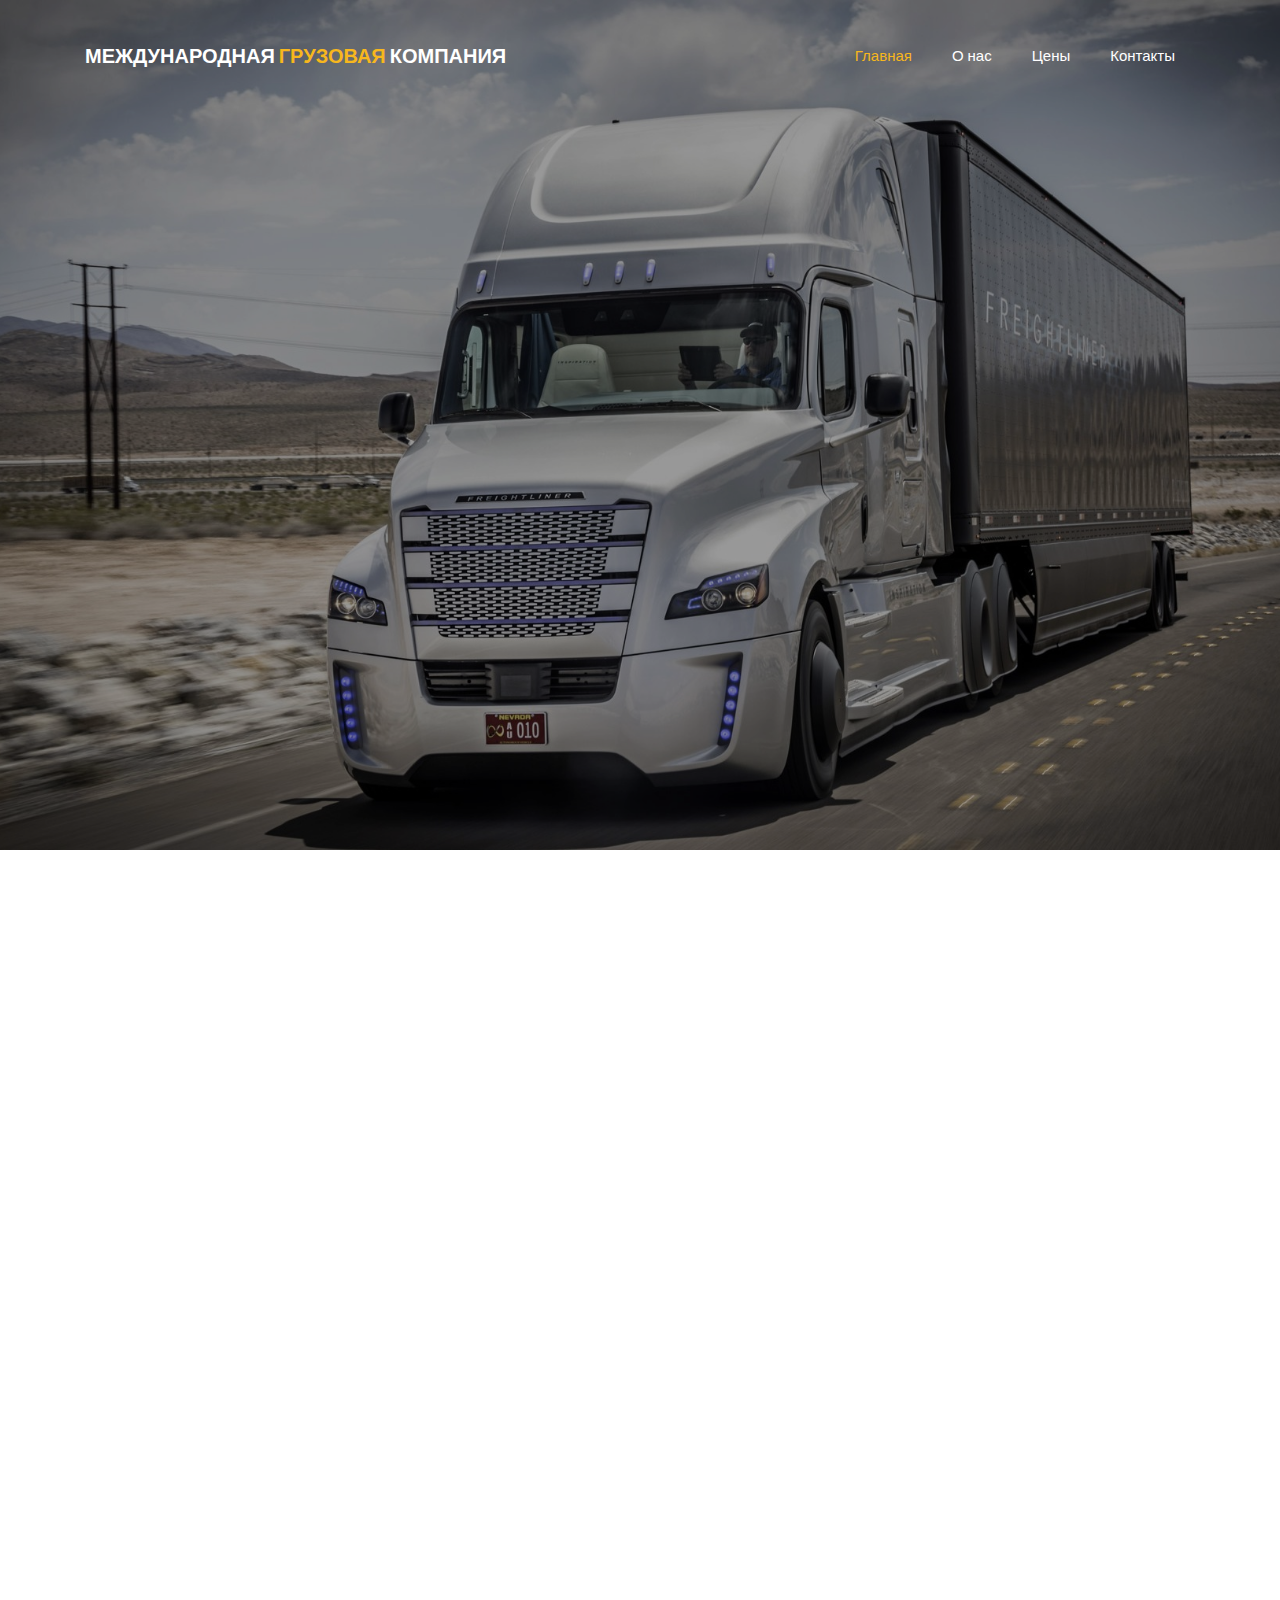
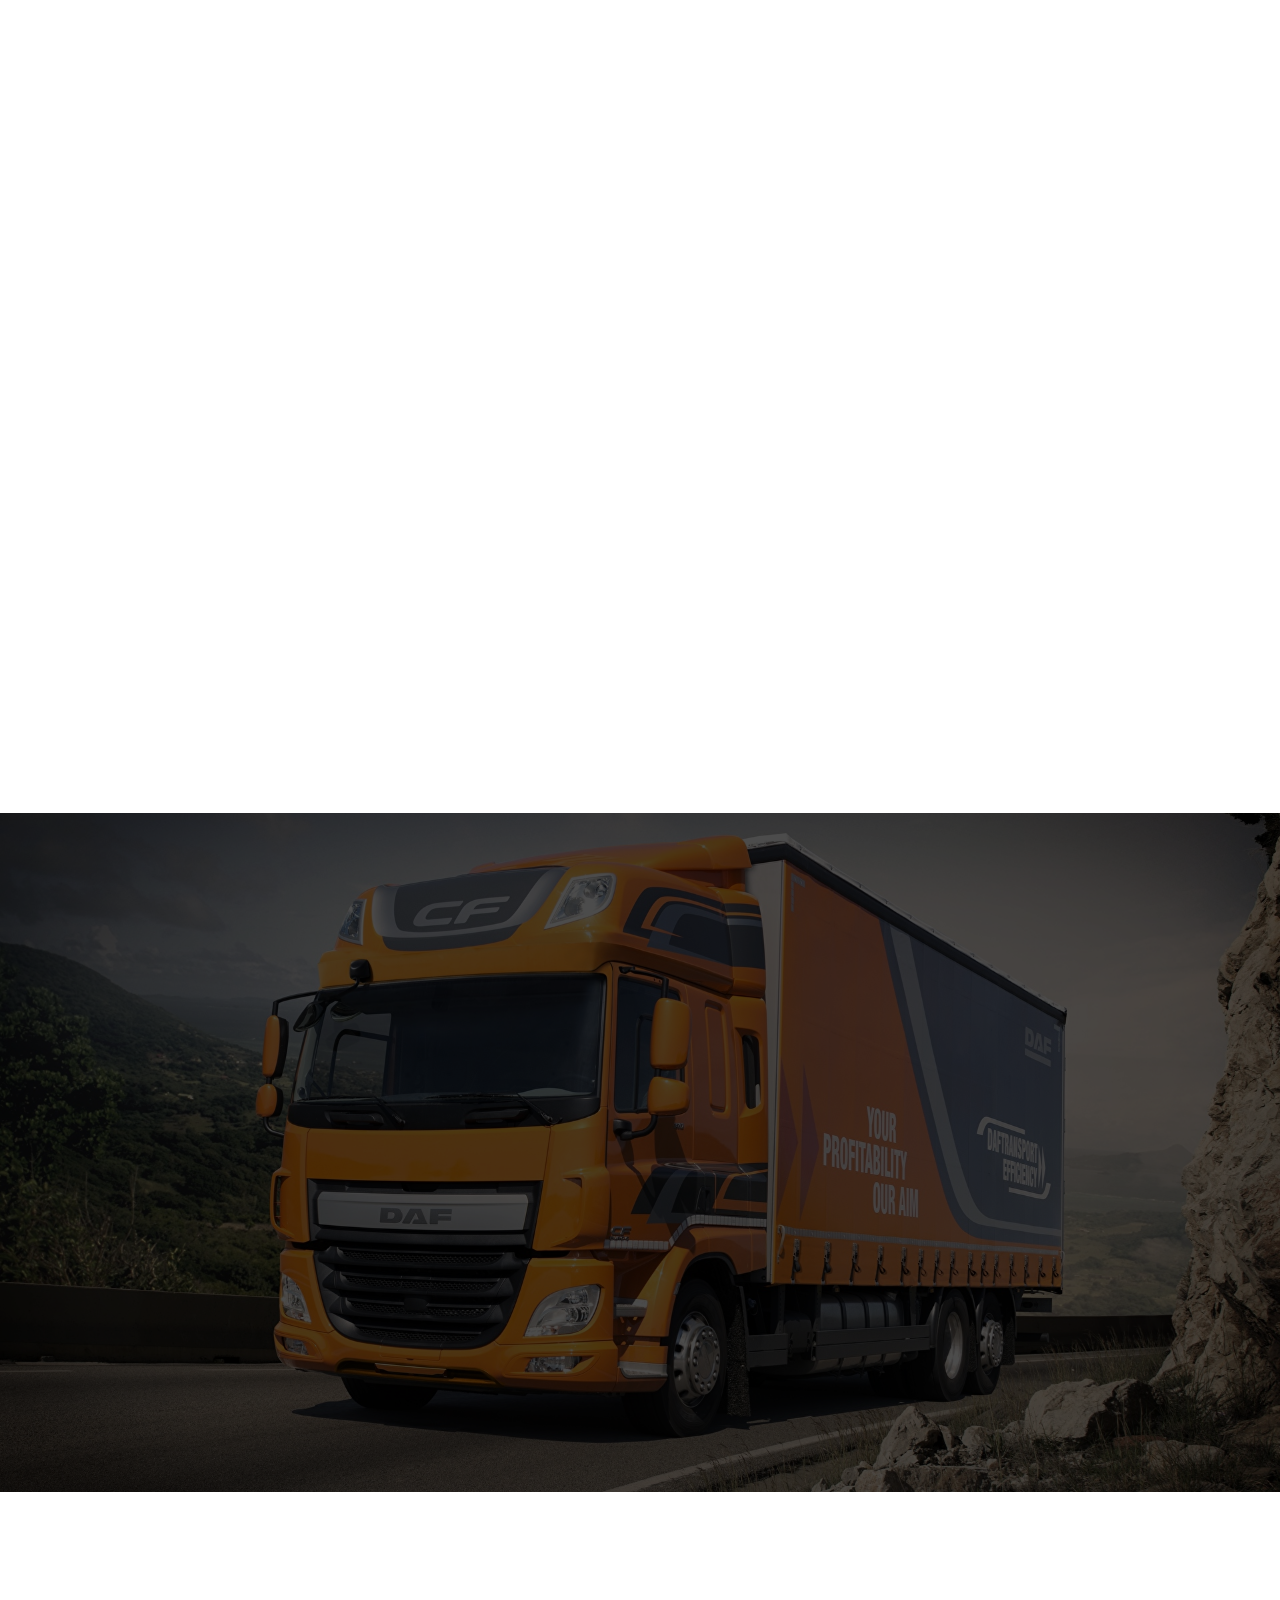
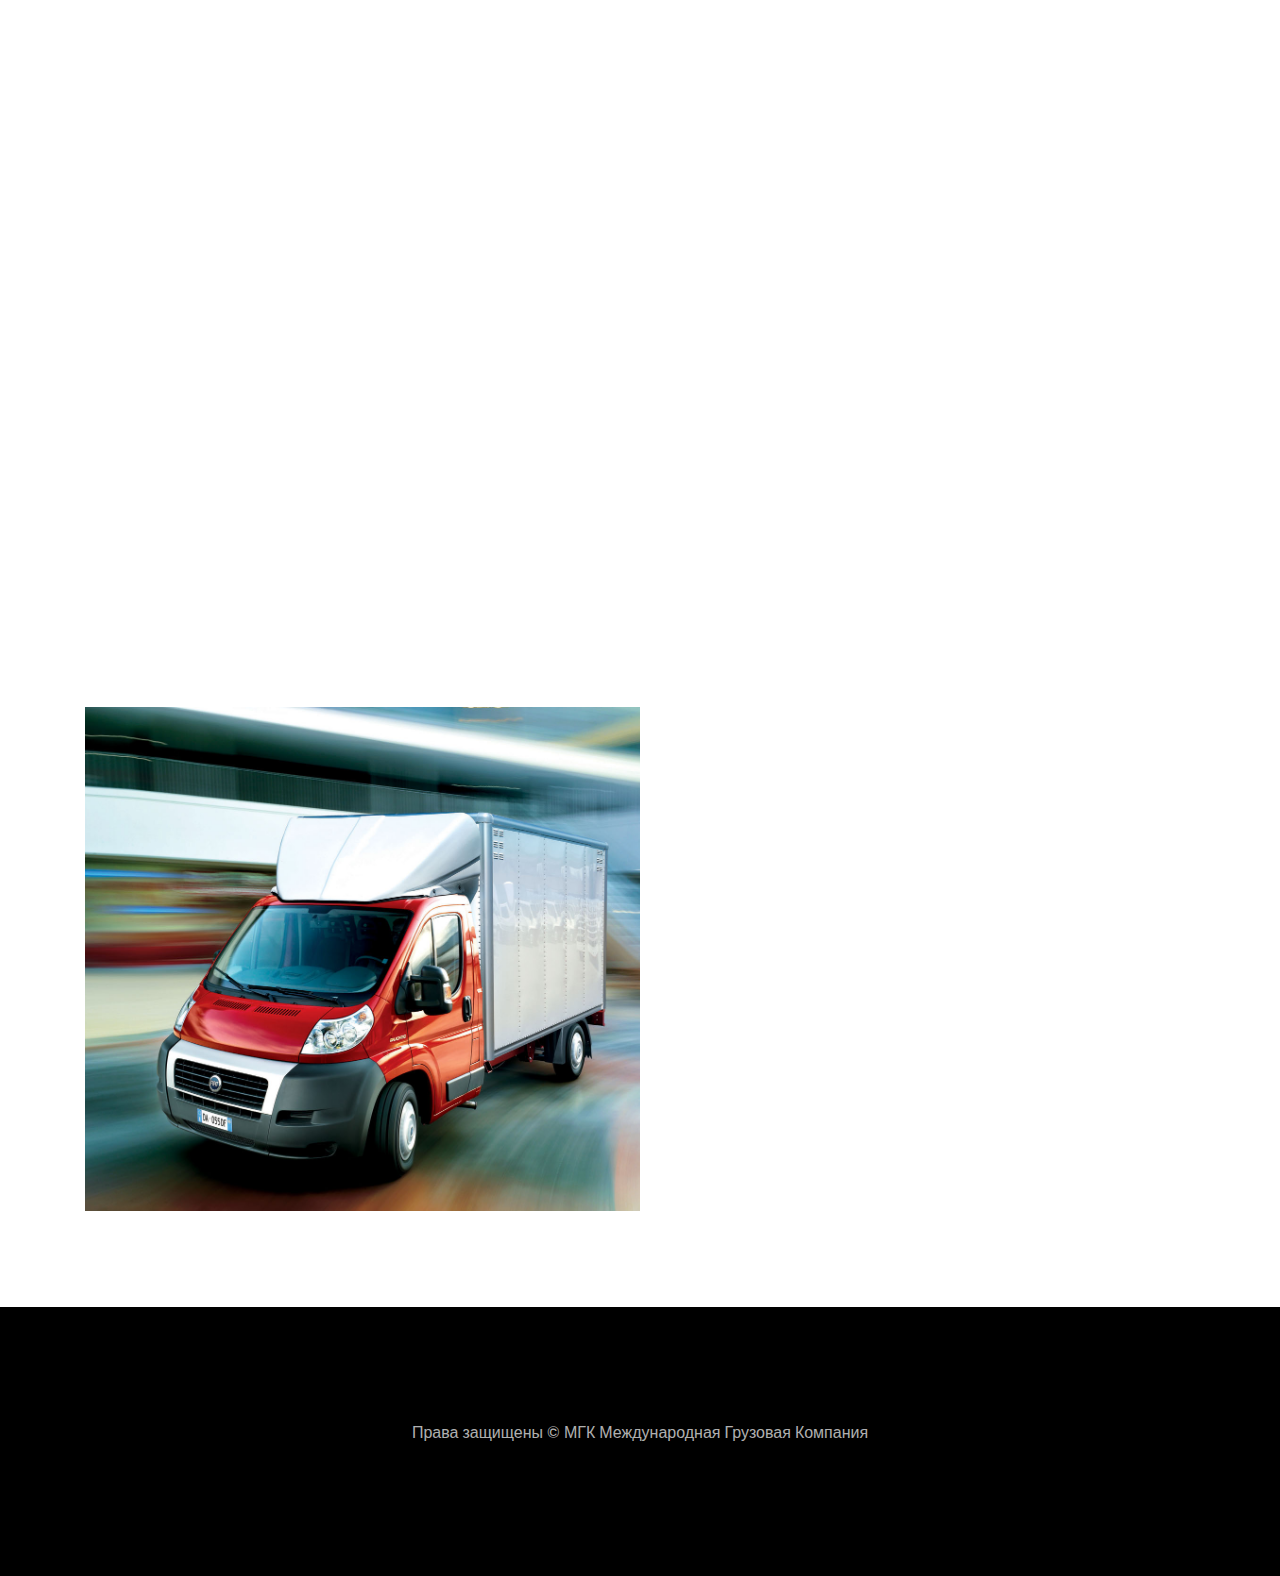
==== commit 6ca05eba: "correction" ====
--- a/index.html
+++ b/index.html
@@ -473,7 +473,6 @@
 						<p>В акцию входит работа 2-х грузчиков.</p>
 						<p><strong>Время перевозки не ограничено.</strong></p>
 						<p>Общее количество этажей — до 5.</p>
-						<p><a href="#" class="btn btn-primary">Search Vehicle</a></p>
 					</div>
 				</div>
 			</div>
